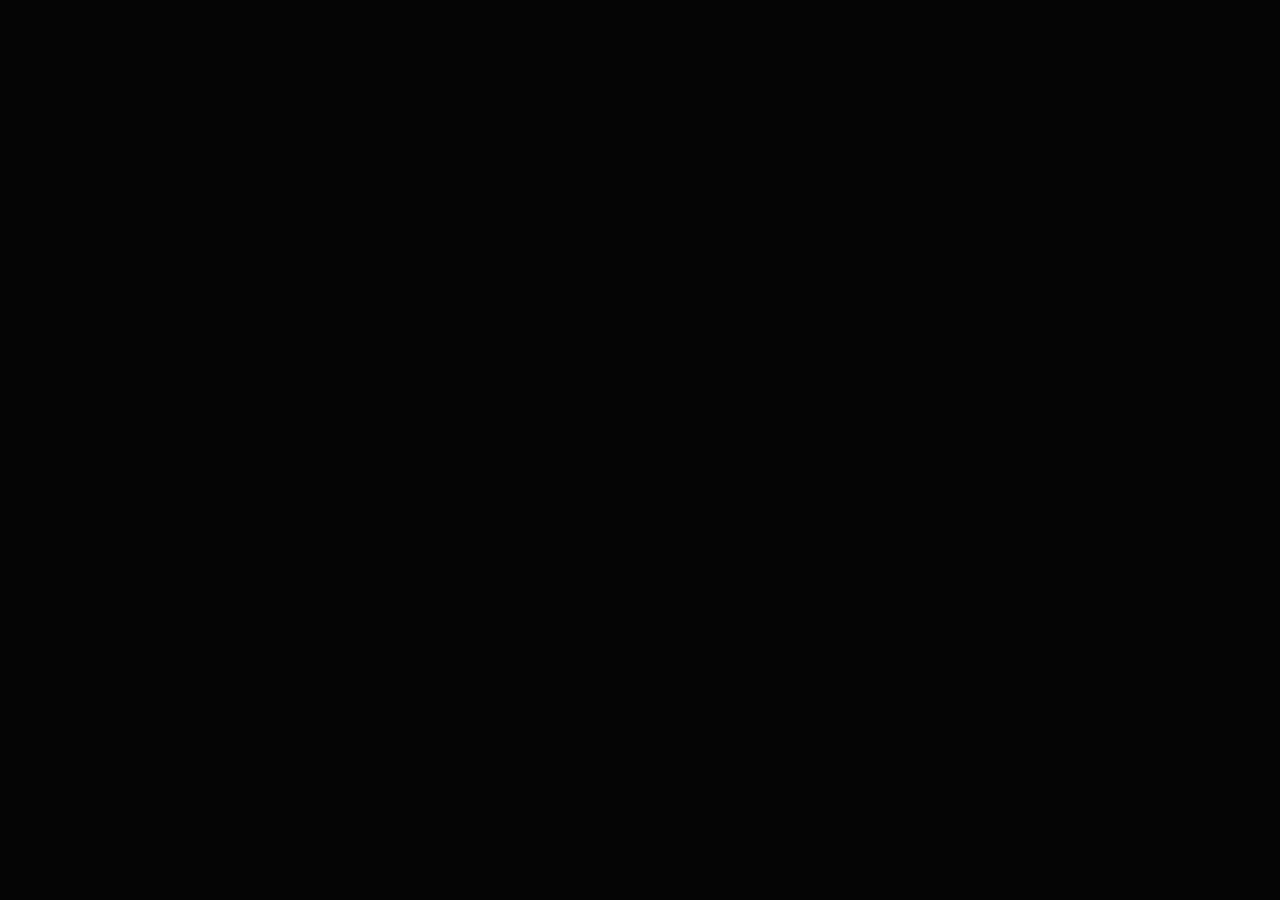
==== artistislsit.html @ 89925324 "update to blue" ====
<!DOCTYPE html>
<!--[if lt IE 9 ]><html class="no-js oldie" lang="en"> <![endif]-->
<!--[if IE 9 ]><html class="no-js oldie ie9" lang="en"> <![endif]-->
<!--[if (gte IE 9)|!(IE)]><!-->
<html class="no-js" lang="en">
<!--<![endif]-->

<head>

    <!--- basic page needs
    ================================================== -->
    <meta charset="utf-8">
    <title>Gallery2305</title>
    <meta name="description" content="">
    <meta name="author" content="">

    <!-- mobile specific metas
    ================================================== -->
    <meta name="viewport" content="width=device-width, initial-scale=1">

    <!-- CSS
    ================================================== -->
    <link rel="stylesheet" href="css/base.css">
    <link rel="stylesheet" href="css/vendor.css">
    <link rel="stylesheet" href="css/main.css">

    <!-- script
    ================================================== -->
    <script src="js/modernizr.js"></script>
    <script src="js/pace.min.js"></script>
<script src="jQueryAssets/jquery-1.11.1.min.js"></script>
    <script src="jQueryAssets/jquery.ui-1.10.4.accordion.min.js"></script>

    <!-- favicons
    ================================================== -->
    <link rel="shortcut icon" href="favicon.ico" type="image/x-icon">
    <link rel="icon" href="favicon.ico" type="image/x-icon">
    <link href="jQueryAssets/jquery.ui.core.min.css" rel="stylesheet" type="text/css">
    <link href="jQueryAssets/jquery.ui.theme.min.css" rel="stylesheet" type="text/css">
    <link href="jQueryAssets/jquery.ui.accordion.min.css" rel="stylesheet" type="text/css">
</head>


<body id="top">
	
	    <!-- header
    ================================================== -->
    <header class="s-header">

        <div class="header-logo">
            <a class="site-logo" href="index.html">
                <img src="images/logo.png" alt="Homepage">
            </a>
        </div>

        <nav class="header-nav">

            <a href="#0" class="header-nav__close" title="close"><span>Close</span></a>

            <div class="header-nav__content">
                <h3>Navigation</h3>
                
                <ul class="header-nav__list">
                     <li class=""><a class=""  href="index.html" title="home">Home</a></li>
					 <li><a class=""  href="artists.html" title="Our Artists">Our Artists</a></li>
                    <li><a class=""  href="index.html#works" title="Gallery">Gallery</a></li>
                    <li><a class=""  href="index.html#clients" title="Exhibitions">Exhibitions</a></li>
			      <li><a class=""  href="index.html#about" title="about">About</a></li>
                    <li><a class=""  href="index.html#contact" title="contact">Contact</a></li>
                </ul>
    
                <p>Perspiciatis hic praesentium nesciunt. Et neque a dolorum <a href='#0'>voluptatem</a> porro iusto sequi veritatis libero enim. Iusto id suscipit veritatis neque reprehenderit.</p>
    
                <ul class="header-nav__social">
                    
                  <li>
                        <a href="#"><i class="fa fa-instagram"></i></a>
                    </li>
                </ul>

            </div> <!-- end header-nav__content -->

        </nav>  <!-- end header-nav -->

        <a class="header-menu-toggle" href="#0">
            <span class="header-menu-text">Menu</span>
            <span class="header-menu-icon"></span>
        </a>

    </header> <!-- end s-header -->
	
	<!-- home
    ================================================== -->
    <section id="home" class="s-home target-section" data-parallax="scroll" data-image-src="images/hpero-bg.jpg"  data-natural-width=3000 data-natural-height=50 data-position-y=center>

        <div class="overlay"></div>
        <div class="shadow-overlay"></div>

        <div class="listhead">

     

        </div> <!-- end home-content -->


     
        <!-- end home-social -->

    </section> <!-- end s-home -->
	
	
		<!-- List
    ================================================== -->
<section>
	
	
	
</section>
	<!-- end -list -->
	
<!-- preloader
    ================================================== -->
    <div id="preloader">
        <div id="loader">
            <div class="line-scale-pulse-out">
                <div></div>
                <div></div>
                <div></div>
                <div></div>
                <div></div>
            </div>
        </div>
    </div>


    <!-- Java Script
    ================================================== -->
    <script src="js/jquery-3.2.1.min.js"></script>
    <script src="js/plugins.js"></script>
    <script src="js/main.js"></script>
<script type="text/javascript">
$(function() {
	$( "#Accordion1" ).accordion(); 
});
    </script>
</body>
</html>
---- css/base.css ----
/* =================================================================== 
 *
 *  Glint v1.0 Base Stylesheet
 *  11-20-2017
 *  ------------------------------------------------------------------
 *
 *  TOC:
 *  # imports 
 *  # normalize
 *  # basic/base setup styles
 *      ## Media
 *      ## Typography resets 
 *      ## links
 *      ## inputs
 *  # grid
 *      ## medium size devices
 *      ## tablets
 *      ## mobile devices
 *      ## small mobile devices
 *  # block grids
 *      ## medium size devices
 *      ## tablets
 *      ## mobile devices
 *      ## small mobile devices
 *  # MISC
 *
 * =================================================================== */


/* ===================================================================
 * # imports 
 *
 * ------------------------------------------------------------------- */
@import url("font-awesome/css/font-awesome.min.css");
@import url("micons/micons.css");
@import url("fonts.css");


/* ===================================================================
 * # normalize
 * normalize.css v5.0.0 | MIT License | 
 * github.com/necolas/normalize.css
 *
 * ------------------------------------------------------------------- */
html {
    font-family: sans-serif;
    line-height: 1.15;
    -ms-text-size-adjust: 100%;
    -webkit-text-size-adjust: 100%;
}

body {
    margin: 0;
}

article,
aside,
footer,
header,
nav,
section {
    display: block;
}

h1 {
    font-size: 2em;
    margin: 0.67em 0;
}

figcaption,
figure,
main {
    display: block;
}

figure {
    margin: 1em 40px;
}

hr {
    box-sizing: content-box;
    height: 0;
    overflow: visible;
}

pre {
    font-family: monospace, monospace;
    font-size: 1em;
}

a {
    background-color: transparent;
    -webkit-text-decoration-skip: objects;
}

a:active,
a:hover {
    outline-width: 0;
}

abbr[title] {
    border-bottom: none;
    text-decoration: underline;
    text-decoration: underline dotted;
}

b,
strong {
    font-weight: inherit;
}

b,
strong {
    font-weight: bolder;
}

code,
kbd,
samp {
    font-family: monospace, monospace;
    font-size: 1em;
}

dfn {
    font-style: italic;
}

mark {
    background-color: #ff0;
    color: #000;
}

small {
    font-size: 80%;
}

sub,
sup {
    font-size: 75%;
    line-height: 0;
    position: relative;
    vertical-align: baseline;
}

sub {
    bottom: -0.25em;
}

sup {
    top: -0.5em;
}

audio,
video {
    display: inline-block;
}

audio:not([controls]) {
    display: none;
    height: 0;
}

img {
    border-style: none;
}

svg:not(:root) {
    overflow: hidden;
}

button,
input,
optgroup,
select,
textarea {
    font-family: sans-serif;
    font-size: 100%;
    line-height: 1.15;
    margin: 0;
}

button,
input {
    overflow: visible;
}

button,
select {
    text-transform: none;
}

button,
html [type="button"],
[type="reset"],
[type="submit"] {
    -webkit-appearance: button;
}

button::-moz-focus-inner,
[type="button"]::-moz-focus-inner,
[type="reset"]::-moz-focus-inner,
[type="submit"]::-moz-focus-inner {
    border-style: none;
    padding: 0;
}

button:-moz-focusring,
[type="button"]:-moz-focusring,
[type="reset"]:-moz-focusring,
[type="submit"]:-moz-focusring {
    outline: 1px dotted ButtonText;
}

fieldset {
    border: 1px solid #c0c0c0;
    margin: 0 2px;
    padding: 0.35em 0.625em 0.75em;
}

legend {
    box-sizing: border-box;
    color: inherit;
    display: table;
    max-width: 100%;
    padding: 0;
    white-space: normal;
}

progress {
    display: inline-block;
    vertical-align: baseline;
}

textarea {
    overflow: auto;
}

[type="checkbox"],
[type="radio"] {
    box-sizing: border-box;
    padding: 0;
}

[type="number"]::-webkit-inner-spin-button,
[type="number"]::-webkit-outer-spin-button {
    height: auto;
}

[type="search"] {
    -webkit-appearance: textfield;
    outline-offset: -2px;
}

[type="search"]::-webkit-search-cancel-button,
[type="search"]::-webkit-search-decoration {
    -webkit-appearance: none;
}

::-webkit-file-upload-button {
    -webkit-appearance: button;
    font: inherit;
}

details,
menu {
    display: block;
}

summary {
    display: list-item;
}

canvas {
    display: inline-block;
}

template {
    display: none;
}

[hidden] {
    display: none;
}


/* ===================================================================
 * # basic/base setup styles
 *
 * ------------------------------------------------------------------- */
html {
    font-size: 62.5%;
    box-sizing: border-box;
}

*,
*::before,
*::after {
    box-sizing: inherit;
}

body {
    font-weight: normal;
    line-height: 1;
    word-wrap: break-word;
    text-rendering: optimizeLegibility;
    -webkit-overflow-scrolling: touch;
    -webkit-text-size-adjust: none;
}

body,
input,
button {
    -moz-osx-font-smoothing: grayscale;
    -webkit-font-smoothing: antialiased;
}


/* ------------------------------------------------------------------- 
 * ## Media
 * ------------------------------------------------------------------- */
img,
video {
    max-width: 100%;
    height: auto;
}


/* ------------------------------------------------------------------- 
 * ## Typography resets 
 * ------------------------------------------------------------------- */
div,
dl,
dt,
dd,
ul,
ol,
li,
h1,
h2,
h3,
h4,
h5,
h6,
pre,
form,
p,
blockquote,
th,
td {
    margin: 0;
    padding: 0;
}

h1,
h2,
h3,
h4,
h5,
h6 {
    -webkit-font-smoothing: auto;
    -webkit-font-smoothing: antialiased;
    -webkit-font-variant-ligatures: common-ligatures;
    -moz-font-variant-ligatures: common-ligatures;
    font-variant-ligatures: common-ligatures;
    text-rendering: optimizeLegibility;
}

em,
i {
    font-style: italic;
    line-height: inherit;
}

strong,
b {
    font-weight: bold;
    line-height: inherit;
}

small {
    font-size: 60%;
    line-height: inherit;
}

ol,
ul {
    list-style: none;
}

li {
    display: block;
}


/* ------------------------------------------------------------------- 
 * ## links 
 * ------------------------------------------------------------------- */
a {
    text-decoration: none;
    line-height: inherit;
}

a img {
    border: none;
}


/* ------------------------------------------------------------------- 
 * ## inputs 
 * ------------------------------------------------------------------- */
fieldset {
    margin: 0;
    padding: 0;
}

input[type="email"],
input[type="number"],
input[type="search"],
input[type="text"],
input[type="tel"],
input[type="url"],
input[type="password"],
textarea {
    -webkit-appearance: none;
    -moz-appearance: none;
    -ms-appearance: none;
    -o-appearance: none;
    appearance: none;
}


/* ===================================================================
 * # grid
 *
 * ------------------------------------------------------------------- */
.row {
    width: 94%;
    max-width: 1200px;
    margin: 0 auto;
}

.row:after {
    content: "";
    display: table;
    clear: both;
}

.row .row {
    width: auto;
    max-width: none;
    margin-left: -20px;
    margin-right: -20px;
}


/* column blocks
 * -------------------------------------- */
[class*="col-"] {
    float: left;
    padding: 0 20px;
}

[class*="col-"]+[class*="col-"].end {
    float: right;
}


/* column width classes 
 * -------------------------------------- */
.col-one {
    width: 8.33333%;
}

.col-two,
.col-1-6 {
    width: 16.66667%;
}

.col-three,
.col-1-4 {
    width: 25%;
}

.col-four,
.col-1-3 {
    width: 33.33333%;
}

.col-five {
    width: 41.66667%;
}

.col-six,
.col-1-2 {
    width: 50%;
}

.col-seven {
    width: 58.33333%;
}

.col-eight,
.col-2-3 {
    width: 66.66667%;
}

.col-nine,
.col-3-4 {
    width: 75%;
}

.col-ten,
.col-5-6 {
    width: 83.33333%;
}

.col-eleven {
    width: 91.66667%;
}

.col-twelve,
.col-full {
    width: 100%;
}


/* ------------------------------------------------------------------- 
 * ## medium size devices
 * ------------------------------------------------------------------- */
@media only screen and (max-width: 1200px) {
    .row .row {
        margin-left: -15px;
        margin-right: -15px;
    }
    [class*="col-"] {
        padding: 0 15px;
    }
    .md-two,
    .md-1-6 {
        width: 16.66667%;
    }
    .md-one {
        width: 8.33333%;
    }
    .md-three,
    .md-1-4 {
        width: 25%;
    }
    .md-four,
    .md-1-3 {
        width: 33.33333%;
    }
    .md-five {
        width: 41.66667%;
    }
    .md-six,
    .md-1-2 {
        width: 50%;
    }
    .md-seven {
        width: 58.33333%;
    }
    .md-eight,
    .md-2-3 {
        width: 66.66667%;
    }
    .md-nine,
    .md-3-4 {
        width: 75%;
    }
    .md-ten,
    .md-5-6 {
        width: 83.33333%;
    }
    .md-eleven {
        width: 91.66667%;
    }
    .md-twelve,
    .md-full {
        width: 100%;
    }
}


/* ------------------------------------------------------------------- 
 * ## tablets
 * ------------------------------------------------------------------- */
@media only screen and (max-width: 800px) {
    .row {
        width: 90%;
    }
    .tab-1-4 {
        width: 25%;
    }
    .tab-1-3 {
        width: 33.33333%;
    }
    .tab-1-2 {
        width: 50%;
    }
    .tab-2-3 {
        width: 66.66667%;
    }
    .tab-3-4 {
        width: 75%;
    }
    .tab-full {
        width: 100%;
    }
}


/* ------------------------------------------------------------------- 
 * ## mobile devices
 * ------------------------------------------------------------------- */
@media only screen and (max-width: 600px) {
    .row {
        width: auto;
        padding-left: 25px;
        padding-right: 25px;
    }
    .row .row {
        margin-left: -10px;
        margin-right: -10px;
    }
    [class*="col-"] {
        padding: 0 10px;
    }
    .mob-1-4 {
        width: 25%;
    }
    .mob-1-3 {
        width: 33.33333%;
    }
    .mob-1-2 {
        width: 50%;
    }
    .mob-2-3 {
        width: 66.66667%;
    }
    .mob-3-4 {
        width: 75%;
    }
    .mob-full {
        width: 100%;
    }
}


/* ------------------------------------------------------------------- 
 * ## small mobile devices
 * ------------------------------------------------------------------- */

/* stack columns on small mobile devices
 * ------------------------------------------------------------------- */

@media only screen and (max-width: 400px) {
    .row .row {
        padding-left: 0;
        padding-right: 0;
        margin-left: 0;
        margin-right: 0;
    }
    [class*="col-"] {
        width: 100% !important;
        float: none !important;
        clear: both !important;
        margin-left: 0;
        margin-right: 0;
        padding: 0;
    }
    [class*="col-"]+[class*="col-"].end {
        float: none;
    }
}


/* ===================================================================
 * # block grids
 * ------------------------------------------------------------------- */

/*   Equally-sized columns define at row level
 * ------------------------------------------------------------------- */
[class*="block-"]:after {
    content: "";
    display: table;
    clear: both;
}

.block-1-6 .col-block {
    width: 16.66667%;
}

.block-1-5 .col-block {
    width: 20%;
}

.block-1-4 .col-block {
    width: 25%;
}

.block-1-3 .col-block {
    width: 33.33333%;
}

.block-1-2 .col-block {
    width: 50%;
}


/**
 * Clearing for block grid columns. Allow columns with 
 * different heights to align properly.
 */

.block-1-6 .col-block:nth-child(6n+1),
.block-1-5 .col-block:nth-child(5n+1),
.block-1-4 .col-block:nth-child(4n+1),
.block-1-3 .col-block:nth-child(3n+1),
.block-1-2 .col-block:nth-child(2n+1) {
    clear: both;
}


/* ------------------------------------------------------------------- 
 * ## medium size devices
 * ------------------------------------------------------------------- */
@media only screen and (max-width: 1200px) {
    .block-m-1-6 .col-block {
        width: 16.66667%;
    }
    .block-m-1-5 .col-block {
        width: 20%;
    }
    .block-m-1-4 .col-block {
        width: 25%;
    }
    .block-m-1-3 .col-block {
        width: 33.33333%;
    }
    .block-m-1-2 .col-block {
        width: 50%;
    }
    .block-m-full .col-block {
        width: 100%;
        clear: both;
    }
    [class*="block-m-"] .col-block:nth-child(n) {
        clear: none;
    }
    .block-m-1-6 .col-block:nth-child(6n+1),
    .block-m-1-5 .col-block:nth-child(5n+1),
    .block-m-1-4 .col-block:nth-child(4n+1),
    .block-m-1-3 .col-block:nth-child(3n+1),
    .block-m-1-2 .col-block:nth-child(2n+1) {
        clear: both;
    }
}


/* ------------------------------------------------------------------- 
 * ## tablets
 * ------------------------------------------------------------------- */
@media only screen and (max-width: 800px) {
    .block-tab-1-6 .col-block {
        width: 16.66667%;
    }
    .block-tab-1-5 .col-block {
        width: 20%;
    }
    .block-tab-1-4 .col-block {
        width: 25%;
    }
    .block-tab-1-3 .col-block {
        width: 33.33333%;
    }
    .block-tab-1-2 .col-block {
        width: 50%;
    }
    .block-tab-full .col-block {
        width: 100%;
        clear: both;
    }
    [class*="block-tab-"] .col-block:nth-child(n) {
        clear: none;
    }
    .block-tab-1-6 .col-block:nth-child(6n+1),
    .block-tab-1-6 .col-block:nth-child(5n+1),
    .block-tab-1-4 .col-block:nth-child(4n+1),
    .block-tab-1-3 .col-block:nth-child(3n+1),
    .block-tab-1-2 .col-block:nth-child(2n+1) {
        clear: both;
    }
}


/* ------------------------------------------------------------------- 
 * ## mobile devices
 * ------------------------------------------------------------------- */
@media only screen and (max-width: 600px) {
    .block-mob-1-6 .col-block {
        width: 16.66667%;
    }
    .block-mob-1-5 .col-block {
        width: 20%;
    }
    .block-mob-1-4 .col-block {
        width: 25%;
    }
    .block-mob-1-3 .col-block {
        width: 33.33333%;
    }
    .block-mob-1-2 .col-block {
        width: 50%;
    }
    .block-mob-full .col-block {
        width: 100%;
        clear: both;
    }
    [class*="block-mob-"] .col-block:nth-child(n) {
        clear: none;
    }
    .block-mob-1-6 .col-block:nth-child(6n+1),
    .block-mob-1-5 .col-block:nth-child(5n+1),
    .block-mob-1-4 .col-block:nth-child(4n+1),
    .block-mob-1-3 .col-block:nth-child(3n+1),
    .block-mob-1-2 .col-block:nth-child(2n+1) {
        clear: both;
    }
}


/* ------------------------------------------------------------------- 
 * ## small mobile devices
 * ------------------------------------------------------------------- */

/* stack columns on small mobile devices
 * ------------------------------------------------------------------- */

@media only screen and (max-width: 400px) {
    .stack .col-block {
        width: 100% !important;
        float: none !important;
        clear: both !important;
        margin-left: 0;
        margin-right: 0;
    }
}


/* ===================================================================
 * # MISC
 *
 * ------------------------------------------------------------------- */
.group:after {
    content: "";
    display: table;
    clear: both;
}


/* Misc Helper Styles
 * -------------------------------------- */
.is-hidden {
    display: none;
}

.is-invisible {
    visibility: hidden;
}

.antialiased {
    -webkit-font-smoothing: antialiased;
    -moz-osx-font-smoothing: grayscale;
}

.overflow-hidden {
    overflow: hidden;
}

.remove-bottom {
    margin-bottom: 0;
}

.half-bottom {
    margin-bottom: 1.5rem !important;
}

.add-bottom {
    margin-bottom: 3rem !important;
}

.no-border {
    border: none;
}

.full-width {
    width: 100%;
}

.text-center {
    text-align: center;
}

.text-left {
    text-align: left;
}

.text-right {
    text-align: right;
}

.pull-left {
    float: left;
}

.pull-right {
    float: right;
}

.align-center {
    margin-left: auto;
    margin-right: auto;
    text-align: center;
}


/*# sourceMappingURL=base.css.map */
---- css/vendor.css ----
/* =================================================================== 
 *
 *  Glint v1.0 Vendor/Third Party CSS 
 *  11-20-2017
 *  ------------------------------------------------------------------
 *
 *  TOC:
 *  # animate on scroll
 *  # slick slider
 *  # photoswipe
 *  # photoSwipe skin
 *
 * =================================================================== */


/* ===================================================================
 * # animate on scroll 
 * https://michalsnik.github.io/aos/
 *
 * ------------------------------------------------------------------- */
[data-aos][data-aos][data-aos-duration='50'], body[data-aos-duration='50'] [data-aos] {
    transition-duration: 50ms;
}

[data-aos][data-aos][data-aos-delay='50'], body[data-aos-delay='50'] [data-aos] {
    transition-delay: 0;
}

[data-aos][data-aos][data-aos-delay='50'].aos-animate, body[data-aos-delay='50'] [data-aos].aos-animate {
    transition-delay: 50ms;
}

[data-aos][data-aos][data-aos-duration='100'], body[data-aos-duration='100'] [data-aos] {
    transition-duration: .1s;
}

[data-aos][data-aos][data-aos-delay='100'], body[data-aos-delay='100'] [data-aos] {
    transition-delay: 0;
}

[data-aos][data-aos][data-aos-delay='100'].aos-animate, body[data-aos-delay='100'] [data-aos].aos-animate {
    transition-delay: .1s;
}

[data-aos][data-aos][data-aos-duration='150'], body[data-aos-duration='150'] [data-aos] {
    transition-duration: .15s;
}

[data-aos][data-aos][data-aos-delay='150'], body[data-aos-delay='150'] [data-aos] {
    transition-delay: 0;
}

[data-aos][data-aos][data-aos-delay='150'].aos-animate, body[data-aos-delay='150'] [data-aos].aos-animate {
    transition-delay: .15s;
}

[data-aos][data-aos][data-aos-duration='200'], body[data-aos-duration='200'] [data-aos] {
    transition-duration: .2s;
}

[data-aos][data-aos][data-aos-delay='200'], body[data-aos-delay='200'] [data-aos] {
    transition-delay: 0;
}

[data-aos][data-aos][data-aos-delay='200'].aos-animate, body[data-aos-delay='200'] [data-aos].aos-animate {
    transition-delay: .2s;
}

[data-aos][data-aos][data-aos-duration='250'], body[data-aos-duration='250'] [data-aos] {
    transition-duration: .25s;
}

[data-aos][data-aos][data-aos-delay='250'], body[data-aos-delay='250'] [data-aos] {
    transition-delay: 0;
}

[data-aos][data-aos][data-aos-delay='250'].aos-animate, body[data-aos-delay='250'] [data-aos].aos-animate {
    transition-delay: .25s;
}

[data-aos][data-aos][data-aos-duration='300'], body[data-aos-duration='300'] [data-aos] {
    transition-duration: .3s;
}

[data-aos][data-aos][data-aos-delay='300'], body[data-aos-delay='300'] [data-aos] {
    transition-delay: 0;
}

[data-aos][data-aos][data-aos-delay='300'].aos-animate, body[data-aos-delay='300'] [data-aos].aos-animate {
    transition-delay: .3s;
}

[data-aos][data-aos][data-aos-duration='350'], body[data-aos-duration='350'] [data-aos] {
    transition-duration: .35s;
}

[data-aos][data-aos][data-aos-delay='350'], body[data-aos-delay='350'] [data-aos] {
    transition-delay: 0;
}

[data-aos][data-aos][data-aos-delay='350'].aos-animate, body[data-aos-delay='350'] [data-aos].aos-animate {
    transition-delay: .35s;
}

[data-aos][data-aos][data-aos-duration='400'], body[data-aos-duration='400'] [data-aos] {
    transition-duration: .4s;
}

[data-aos][data-aos][data-aos-delay='400'], body[data-aos-delay='400'] [data-aos] {
    transition-delay: 0;
}

[data-aos][data-aos][data-aos-delay='400'].aos-animate, body[data-aos-delay='400'] [data-aos].aos-animate {
    transition-delay: .4s;
}

[data-aos][data-aos][data-aos-duration='450'], body[data-aos-duration='450'] [data-aos] {
    transition-duration: .45s;
}

[data-aos][data-aos][data-aos-delay='450'], body[data-aos-delay='450'] [data-aos] {
    transition-delay: 0;
}

[data-aos][data-aos][data-aos-delay='450'].aos-animate, body[data-aos-delay='450'] [data-aos].aos-animate {
    transition-delay: .45s;
}

[data-aos][data-aos][data-aos-duration='500'], body[data-aos-duration='500'] [data-aos] {
    transition-duration: .5s;
}

[data-aos][data-aos][data-aos-delay='500'], body[data-aos-delay='500'] [data-aos] {
    transition-delay: 0;
}

[data-aos][data-aos][data-aos-delay='500'].aos-animate, body[data-aos-delay='500'] [data-aos].aos-animate {
    transition-delay: .5s;
}

[data-aos][data-aos][data-aos-duration='550'], body[data-aos-duration='550'] [data-aos] {
    transition-duration: .55s;
}

[data-aos][data-aos][data-aos-delay='550'], body[data-aos-delay='550'] [data-aos] {
    transition-delay: 0;
}

[data-aos][data-aos][data-aos-delay='550'].aos-animate, body[data-aos-delay='550'] [data-aos].aos-animate {
    transition-delay: .55s;
}

[data-aos][data-aos][data-aos-duration='600'], body[data-aos-duration='600'] [data-aos] {
    transition-duration: .6s;
}

[data-aos][data-aos][data-aos-delay='600'], body[data-aos-delay='600'] [data-aos] {
    transition-delay: 0;
}

[data-aos][data-aos][data-aos-delay='600'].aos-animate, body[data-aos-delay='600'] [data-aos].aos-animate {
    transition-delay: .6s;
}

[data-aos][data-aos][data-aos-duration='650'], body[data-aos-duration='650'] [data-aos] {
    transition-duration: .65s;
}

[data-aos][data-aos][data-aos-delay='650'], body[data-aos-delay='650'] [data-aos] {
    transition-delay: 0;
}

[data-aos][data-aos][data-aos-delay='650'].aos-animate, body[data-aos-delay='650'] [data-aos].aos-animate {
    transition-delay: .65s;
}

[data-aos][data-aos][data-aos-duration='700'], body[data-aos-duration='700'] [data-aos] {
    transition-duration: .7s;
}

[data-aos][data-aos][data-aos-delay='700'], body[data-aos-delay='700'] [data-aos] {
    transition-delay: 0;
}

[data-aos][data-aos][data-aos-delay='700'].aos-animate, body[data-aos-delay='700'] [data-aos].aos-animate {
    transition-delay: .7s;
}

[data-aos][data-aos][data-aos-duration='750'], body[data-aos-duration='750'] [data-aos] {
    transition-duration: .75s;
}

[data-aos][data-aos][data-aos-delay='750'], body[data-aos-delay='750'] [data-aos] {
    transition-delay: 0;
}

[data-aos][data-aos][data-aos-delay='750'].aos-animate, body[data-aos-delay='750'] [data-aos].aos-animate {
    transition-delay: .75s;
}

[data-aos][data-aos][data-aos-duration='800'], body[data-aos-duration='800'] [data-aos] {
    transition-duration: .8s;
}

[data-aos][data-aos][data-aos-delay='800'], body[data-aos-delay='800'] [data-aos] {
    transition-delay: 0;
}

[data-aos][data-aos][data-aos-delay='800'].aos-animate, body[data-aos-delay='800'] [data-aos].aos-animate {
    transition-delay: .8s;
}

[data-aos][data-aos][data-aos-duration='850'], body[data-aos-duration='850'] [data-aos] {
    transition-duration: .85s;
}

[data-aos][data-aos][data-aos-delay='850'], body[data-aos-delay='850'] [data-aos] {
    transition-delay: 0;
}

[data-aos][data-aos][data-aos-delay='850'].aos-animate, body[data-aos-delay='850'] [data-aos].aos-animate {
    transition-delay: .85s;
}

[data-aos][data-aos][data-aos-duration='900'], body[data-aos-duration='900'] [data-aos] {
    transition-duration: .9s;
}

[data-aos][data-aos][data-aos-delay='900'], body[data-aos-delay='900'] [data-aos] {
    transition-delay: 0;
}

[data-aos][data-aos][data-aos-delay='900'].aos-animate, body[data-aos-delay='900'] [data-aos].aos-animate {
    transition-delay: .9s;
}

[data-aos][data-aos][data-aos-duration='950'], body[data-aos-duration='950'] [data-aos] {
    transition-duration: .95s;
}

[data-aos][data-aos][data-aos-delay='950'], body[data-aos-delay='950'] [data-aos] {
    transition-delay: 0;
}

[data-aos][data-aos][data-aos-delay='950'].aos-animate, body[data-aos-delay='950'] [data-aos].aos-animate {
    transition-delay: .95s;
}

[data-aos][data-aos][data-aos-duration='1000'], body[data-aos-duration='1000'] [data-aos] {
    transition-duration: 1s;
}

[data-aos][data-aos][data-aos-delay='1000'], body[data-aos-delay='1000'] [data-aos] {
    transition-delay: 0;
}

[data-aos][data-aos][data-aos-delay='1000'].aos-animate, body[data-aos-delay='1000'] [data-aos].aos-animate {
    transition-delay: 1s;
}

[data-aos][data-aos][data-aos-duration='1050'], body[data-aos-duration='1050'] [data-aos] {
    transition-duration: 1.05s;
}

[data-aos][data-aos][data-aos-delay='1050'], body[data-aos-delay='1050'] [data-aos] {
    transition-delay: 0;
}

[data-aos][data-aos][data-aos-delay='1050'].aos-animate, body[data-aos-delay='1050'] [data-aos].aos-animate {
    transition-delay: 1.05s;
}

[data-aos][data-aos][data-aos-duration='1100'], body[data-aos-duration='1100'] [data-aos] {
    transition-duration: 1.1s;
}

[data-aos][data-aos][data-aos-delay='1100'], body[data-aos-delay='1100'] [data-aos] {
    transition-delay: 0;
}

[data-aos][data-aos][data-aos-delay='1100'].aos-animate, body[data-aos-delay='1100'] [data-aos].aos-animate {
    transition-delay: 1.1s;
}

[data-aos][data-aos][data-aos-duration='1150'], body[data-aos-duration='1150'] [data-aos] {
    transition-duration: 1.15s;
}

[data-aos][data-aos][data-aos-delay='1150'], body[data-aos-delay='1150'] [data-aos] {
    transition-delay: 0;
}

[data-aos][data-aos][data-aos-delay='1150'].aos-animate, body[data-aos-delay='1150'] [data-aos].aos-animate {
    transition-delay: 1.15s;
}

[data-aos][data-aos][data-aos-duration='1200'], body[data-aos-duration='1200'] [data-aos] {
    transition-duration: 1.2s;
}

[data-aos][data-aos][data-aos-delay='1200'], body[data-aos-delay='1200'] [data-aos] {
    transition-delay: 0;
}

[data-aos][data-aos][data-aos-delay='1200'].aos-animate, body[data-aos-delay='1200'] [data-aos].aos-animate {
    transition-delay: 1.2s;
}

[data-aos][data-aos][data-aos-duration='1250'], body[data-aos-duration='1250'] [data-aos] {
    transition-duration: 1.25s;
}

[data-aos][data-aos][data-aos-delay='1250'], body[data-aos-delay='1250'] [data-aos] {
    transition-delay: 0;
}

[data-aos][data-aos][data-aos-delay='1250'].aos-animate, body[data-aos-delay='1250'] [data-aos].aos-animate {
    transition-delay: 1.25s;
}

[data-aos][data-aos][data-aos-duration='1300'], body[data-aos-duration='1300'] [data-aos] {
    transition-duration: 1.3s;
}

[data-aos][data-aos][data-aos-delay='1300'], body[data-aos-delay='1300'] [data-aos] {
    transition-delay: 0;
}

[data-aos][data-aos][data-aos-delay='1300'].aos-animate, body[data-aos-delay='1300'] [data-aos].aos-animate {
    transition-delay: 1.3s;
}

[data-aos][data-aos][data-aos-duration='1350'], body[data-aos-duration='1350'] [data-aos] {
    transition-duration: 1.35s;
}

[data-aos][data-aos][data-aos-delay='1350'], body[data-aos-delay='1350'] [data-aos] {
    transition-delay: 0;
}

[data-aos][data-aos][data-aos-delay='1350'].aos-animate, body[data-aos-delay='1350'] [data-aos].aos-animate {
    transition-delay: 1.35s;
}

[data-aos][data-aos][data-aos-duration='1400'], body[data-aos-duration='1400'] [data-aos] {
    transition-duration: 1.4s;
}

[data-aos][data-aos][data-aos-delay='1400'], body[data-aos-delay='1400'] [data-aos] {
    transition-delay: 0;
}

[data-aos][data-aos][data-aos-delay='1400'].aos-animate, body[data-aos-delay='1400'] [data-aos].aos-animate {
    transition-delay: 1.4s;
}

[data-aos][data-aos][data-aos-duration='1450'], body[data-aos-duration='1450'] [data-aos] {
    transition-duration: 1.45s;
}

[data-aos][data-aos][data-aos-delay='1450'], body[data-aos-delay='1450'] [data-aos] {
    transition-delay: 0;
}

[data-aos][data-aos][data-aos-delay='1450'].aos-animate, body[data-aos-delay='1450'] [data-aos].aos-animate {
    transition-delay: 1.45s;
}

[data-aos][data-aos][data-aos-duration='1500'], body[data-aos-duration='1500'] [data-aos] {
    transition-duration: 1.5s;
}

[data-aos][data-aos][data-aos-delay='1500'], body[data-aos-delay='1500'] [data-aos] {
    transition-delay: 0;
}

[data-aos][data-aos][data-aos-delay='1500'].aos-animate, body[data-aos-delay='1500'] [data-aos].aos-animate {
    transition-delay: 1.5s;
}

[data-aos][data-aos][data-aos-duration='1550'], body[data-aos-duration='1550'] [data-aos] {
    transition-duration: 1.55s;
}

[data-aos][data-aos][data-aos-delay='1550'], body[data-aos-delay='1550'] [data-aos] {
    transition-delay: 0;
}

[data-aos][data-aos][data-aos-delay='1550'].aos-animate, body[data-aos-delay='1550'] [data-aos].aos-animate {
    transition-delay: 1.55s;
}

[data-aos][data-aos][data-aos-duration='1600'], body[data-aos-duration='1600'] [data-aos] {
    transition-duration: 1.6s;
}

[data-aos][data-aos][data-aos-delay='1600'], body[data-aos-delay='1600'] [data-aos] {
    transition-delay: 0;
}

[data-aos][data-aos][data-aos-delay='1600'].aos-animate, body[data-aos-delay='1600'] [data-aos].aos-animate {
    transition-delay: 1.6s;
}

[data-aos][data-aos][data-aos-duration='1650'], body[data-aos-duration='1650'] [data-aos] {
    transition-duration: 1.65s;
}

[data-aos][data-aos][data-aos-delay='1650'], body[data-aos-delay='1650'] [data-aos] {
    transition-delay: 0;
}

[data-aos][data-aos][data-aos-delay='1650'].aos-animate, body[data-aos-delay='1650'] [data-aos].aos-animate {
    transition-delay: 1.65s;
}

[data-aos][data-aos][data-aos-duration='1700'], body[data-aos-duration='1700'] [data-aos] {
    transition-duration: 1.7s;
}

[data-aos][data-aos][data-aos-delay='1700'], body[data-aos-delay='1700'] [data-aos] {
    transition-delay: 0;
}

[data-aos][data-aos][data-aos-delay='1700'].aos-animate, body[data-aos-delay='1700'] [data-aos].aos-animate {
    transition-delay: 1.7s;
}

[data-aos][data-aos][data-aos-duration='1750'], body[data-aos-duration='1750'] [data-aos] {
    transition-duration: 1.75s;
}

[data-aos][data-aos][data-aos-delay='1750'], body[data-aos-delay='1750'] [data-aos] {
    transition-delay: 0;
}

[data-aos][data-aos][data-aos-delay='1750'].aos-animate, body[data-aos-delay='1750'] [data-aos].aos-animate {
    transition-delay: 1.75s;
}

[data-aos][data-aos][data-aos-duration='1800'], body[data-aos-duration='1800'] [data-aos] {
    transition-duration: 1.8s;
}

[data-aos][data-aos][data-aos-delay='1800'], body[data-aos-delay='1800'] [data-aos] {
    transition-delay: 0;
}

[data-aos][data-aos][data-aos-delay='1800'].aos-animate, body[data-aos-delay='1800'] [data-aos].aos-animate {
    transition-delay: 1.8s;
}

[data-aos][data-aos][data-aos-duration='1850'], body[data-aos-duration='1850'] [data-aos] {
    transition-duration: 1.85s;
}

[data-aos][data-aos][data-aos-delay='1850'], body[data-aos-delay='1850'] [data-aos] {
    transition-delay: 0;
}

[data-aos][data-aos][data-aos-delay='1850'].aos-animate, body[data-aos-delay='1850'] [data-aos].aos-animate {
    transition-delay: 1.85s;
}

[data-aos][data-aos][data-aos-duration='1900'], body[data-aos-duration='1900'] [data-aos] {
    transition-duration: 1.9s;
}

[data-aos][data-aos][data-aos-delay='1900'], body[data-aos-delay='1900'] [data-aos] {
    transition-delay: 0;
}

[data-aos][data-aos][data-aos-delay='1900'].aos-animate, body[data-aos-delay='1900'] [data-aos].aos-animate {
    transition-delay: 1.9s;
}

[data-aos][data-aos][data-aos-duration='1950'], body[data-aos-duration='1950'] [data-aos] {
    transition-duration: 1.95s;
}

[data-aos][data-aos][data-aos-delay='1950'], body[data-aos-delay='1950'] [data-aos] {
    transition-delay: 0;
}

[data-aos][data-aos][data-aos-delay='1950'].aos-animate, body[data-aos-delay='1950'] [data-aos].aos-animate {
    transition-delay: 1.95s;
}

[data-aos][data-aos][data-aos-duration='2000'], body[data-aos-duration='2000'] [data-aos] {
    transition-duration: 2s;
}

[data-aos][data-aos][data-aos-delay='2000'], body[data-aos-delay='2000'] [data-aos] {
    transition-delay: 0;
}

[data-aos][data-aos][data-aos-delay='2000'].aos-animate, body[data-aos-delay='2000'] [data-aos].aos-animate {
    transition-delay: 2s;
}

[data-aos][data-aos][data-aos-duration='2050'], body[data-aos-duration='2050'] [data-aos] {
    transition-duration: 2.05s;
}

[data-aos][data-aos][data-aos-delay='2050'], body[data-aos-delay='2050'] [data-aos] {
    transition-delay: 0;
}

[data-aos][data-aos][data-aos-delay='2050'].aos-animate, body[data-aos-delay='2050'] [data-aos].aos-animate {
    transition-delay: 2.05s;
}

[data-aos][data-aos][data-aos-duration='2100'], body[data-aos-duration='2100'] [data-aos] {
    transition-duration: 2.1s;
}

[data-aos][data-aos][data-aos-delay='2100'], body[data-aos-delay='2100'] [data-aos] {
    transition-delay: 0;
}

[data-aos][data-aos][data-aos-delay='2100'].aos-animate, body[data-aos-delay='2100'] [data-aos].aos-animate {
    transition-delay: 2.1s;
}

[data-aos][data-aos][data-aos-duration='2150'], body[data-aos-duration='2150'] [data-aos] {
    transition-duration: 2.15s;
}

[data-aos][data-aos][data-aos-delay='2150'], body[data-aos-delay='2150'] [data-aos] {
    transition-delay: 0;
}

[data-aos][data-aos][data-aos-delay='2150'].aos-animate, body[data-aos-delay='2150'] [data-aos].aos-animate {
    transition-delay: 2.15s;
}

[data-aos][data-aos][data-aos-duration='2200'], body[data-aos-duration='2200'] [data-aos] {
    transition-duration: 2.2s;
}

[data-aos][data-aos][data-aos-delay='2200'], body[data-aos-delay='2200'] [data-aos] {
    transition-delay: 0;
}

[data-aos][data-aos][data-aos-delay='2200'].aos-animate, body[data-aos-delay='2200'] [data-aos].aos-animate {
    transition-delay: 2.2s;
}

[data-aos][data-aos][data-aos-duration='2250'], body[data-aos-duration='2250'] [data-aos] {
    transition-duration: 2.25s;
}

[data-aos][data-aos][data-aos-delay='2250'], body[data-aos-delay='2250'] [data-aos] {
    transition-delay: 0;
}

[data-aos][data-aos][data-aos-delay='2250'].aos-animate, body[data-aos-delay='2250'] [data-aos].aos-animate {
    transition-delay: 2.25s;
}

[data-aos][data-aos][data-aos-duration='2300'], body[data-aos-duration='2300'] [data-aos] {
    transition-duration: 2.3s;
}

[data-aos][data-aos][data-aos-delay='2300'], body[data-aos-delay='2300'] [data-aos] {
    transition-delay: 0;
}

[data-aos][data-aos][data-aos-delay='2300'].aos-animate, body[data-aos-delay='2300'] [data-aos].aos-animate {
    transition-delay: 2.3s;
}

[data-aos][data-aos][data-aos-duration='2350'], body[data-aos-duration='2350'] [data-aos] {
    transition-duration: 2.35s;
}

[data-aos][data-aos][data-aos-delay='2350'], body[data-aos-delay='2350'] [data-aos] {
    transition-delay: 0;
}

[data-aos][data-aos][data-aos-delay='2350'].aos-animate, body[data-aos-delay='2350'] [data-aos].aos-animate {
    transition-delay: 2.35s;
}

[data-aos][data-aos][data-aos-duration='2400'], body[data-aos-duration='2400'] [data-aos] {
    transition-duration: 2.4s;
}

[data-aos][data-aos][data-aos-delay='2400'], body[data-aos-delay='2400'] [data-aos] {
    transition-delay: 0;
}

[data-aos][data-aos][data-aos-delay='2400'].aos-animate, body[data-aos-delay='2400'] [data-aos].aos-animate {
    transition-delay: 2.4s;
}

[data-aos][data-aos][data-aos-duration='2450'], body[data-aos-duration='2450'] [data-aos] {
    transition-duration: 2.45s;
}

[data-aos][data-aos][data-aos-delay='2450'], body[data-aos-delay='2450'] [data-aos] {
    transition-delay: 0;
}

[data-aos][data-aos][data-aos-delay='2450'].aos-animate, body[data-aos-delay='2450'] [data-aos].aos-animate {
    transition-delay: 2.45s;
}

[data-aos][data-aos][data-aos-duration='2500'], body[data-aos-duration='2500'] [data-aos] {
    transition-duration: 2.5s;
}

[data-aos][data-aos][data-aos-delay='2500'], body[data-aos-delay='2500'] [data-aos] {
    transition-delay: 0;
}

[data-aos][data-aos][data-aos-delay='2500'].aos-animate, body[data-aos-delay='2500'] [data-aos].aos-animate {
    transition-delay: 2.5s;
}

[data-aos][data-aos][data-aos-duration='2550'], body[data-aos-duration='2550'] [data-aos] {
    transition-duration: 2.55s;
}

[data-aos][data-aos][data-aos-delay='2550'], body[data-aos-delay='2550'] [data-aos] {
    transition-delay: 0;
}

[data-aos][data-aos][data-aos-delay='2550'].aos-animate, body[data-aos-delay='2550'] [data-aos].aos-animate {
    transition-delay: 2.55s;
}

[data-aos][data-aos][data-aos-duration='2600'], body[data-aos-duration='2600'] [data-aos] {
    transition-duration: 2.6s;
}

[data-aos][data-aos][data-aos-delay='2600'], body[data-aos-delay='2600'] [data-aos] {
    transition-delay: 0;
}

[data-aos][data-aos][data-aos-delay='2600'].aos-animate, body[data-aos-delay='2600'] [data-aos].aos-animate {
    transition-delay: 2.6s;
}

[data-aos][data-aos][data-aos-duration='2650'], body[data-aos-duration='2650'] [data-aos] {
    transition-duration: 2.65s;
}

[data-aos][data-aos][data-aos-delay='2650'], body[data-aos-delay='2650'] [data-aos] {
    transition-delay: 0;
}

[data-aos][data-aos][data-aos-delay='2650'].aos-animate, body[data-aos-delay='2650'] [data-aos].aos-animate {
    transition-delay: 2.65s;
}

[data-aos][data-aos][data-aos-duration='2700'], body[data-aos-duration='2700'] [data-aos] {
    transition-duration: 2.7s;
}

[data-aos][data-aos][data-aos-delay='2700'], body[data-aos-delay='2700'] [data-aos] {
    transition-delay: 0;
}

[data-aos][data-aos][data-aos-delay='2700'].aos-animate, body[data-aos-delay='2700'] [data-aos].aos-animate {
    transition-delay: 2.7s;
}

[data-aos][data-aos][data-aos-duration='2750'], body[data-aos-duration='2750'] [data-aos] {
    transition-duration: 2.75s;
}

[data-aos][data-aos][data-aos-delay='2750'], body[data-aos-delay='2750'] [data-aos] {
    transition-delay: 0;
}

[data-aos][data-aos][data-aos-delay='2750'].aos-animate, body[data-aos-delay='2750'] [data-aos].aos-animate {
    transition-delay: 2.75s;
}

[data-aos][data-aos][data-aos-duration='2800'], body[data-aos-duration='2800'] [data-aos] {
    transition-duration: 2.8s;
}

[data-aos][data-aos][data-aos-delay='2800'], body[data-aos-delay='2800'] [data-aos] {
    transition-delay: 0;
}

[data-aos][data-aos][data-aos-delay='2800'].aos-animate, body[data-aos-delay='2800'] [data-aos].aos-animate {
    transition-delay: 2.8s;
}

[data-aos][data-aos][data-aos-duration='2850'], body[data-aos-duration='2850'] [data-aos] {
    transition-duration: 2.85s;
}

[data-aos][data-aos][data-aos-delay='2850'], body[data-aos-delay='2850'] [data-aos] {
    transition-delay: 0;
}

[data-aos][data-aos][data-aos-delay='2850'].aos-animate, body[data-aos-delay='2850'] [data-aos].aos-animate {
    transition-delay: 2.85s;
}

[data-aos][data-aos][data-aos-duration='2900'], body[data-aos-duration='2900'] [data-aos] {
    transition-duration: 2.9s;
}

[data-aos][data-aos][data-aos-delay='2900'], body[data-aos-delay='2900'] [data-aos] {
    transition-delay: 0;
}

[data-aos][data-aos][data-aos-delay='2900'].aos-animate, body[data-aos-delay='2900'] [data-aos].aos-animate {
    transition-delay: 2.9s;
}

[data-aos][data-aos][data-aos-duration='2950'], body[data-aos-duration='2950'] [data-aos] {
    transition-duration: 2.95s;
}

[data-aos][data-aos][data-aos-delay='2950'], body[data-aos-delay='2950'] [data-aos] {
    transition-delay: 0;
}

[data-aos][data-aos][data-aos-delay='2950'].aos-animate, body[data-aos-delay='2950'] [data-aos].aos-animate {
    transition-delay: 2.95s;
}

[data-aos][data-aos][data-aos-duration='3000'], body[data-aos-duration='3000'] [data-aos] {
    transition-duration: 3s;
}

[data-aos][data-aos][data-aos-delay='3000'], body[data-aos-delay='3000'] [data-aos] {
    transition-delay: 0;
}

[data-aos][data-aos][data-aos-delay='3000'].aos-animate, body[data-aos-delay='3000'] [data-aos].aos-animate {
    transition-delay: 3s;
}

[data-aos][data-aos][data-aos-easing=linear], body[data-aos-easing=linear] [data-aos] {
    transition-timing-function: cubic-bezier(0.25, 0.25, 0.75, 0.75);
}

[data-aos][data-aos][data-aos-easing=ease], body[data-aos-easing=ease] [data-aos] {
    transition-timing-function: ease;
}

[data-aos][data-aos][data-aos-easing=ease-in], body[data-aos-easing=ease-in] [data-aos] {
    transition-timing-function: ease-in;
}

[data-aos][data-aos][data-aos-easing=ease-out], body[data-aos-easing=ease-out] [data-aos] {
    transition-timing-function: ease-out;
}

[data-aos][data-aos][data-aos-easing=ease-in-out], body[data-aos-easing=ease-in-out] [data-aos] {
    transition-timing-function: ease-in-out;
}

[data-aos][data-aos][data-aos-easing=ease-in-back], body[data-aos-easing=ease-in-back] [data-aos] {
    transition-timing-function: cubic-bezier(0.6, -0.28, 0.735, 0.045);
}

[data-aos][data-aos][data-aos-easing=ease-out-back], body[data-aos-easing=ease-out-back] [data-aos] {
    transition-timing-function: cubic-bezier(0.175, 0.885, 0.32, 1.275);
}

[data-aos][data-aos][data-aos-easing=ease-in-out-back], body[data-aos-easing=ease-in-out-back] [data-aos] {
    transition-timing-function: cubic-bezier(0.68, -0.55, 0.265, 1.55);
}

[data-aos][data-aos][data-aos-easing=ease-in-sine], body[data-aos-easing=ease-in-sine] [data-aos] {
    transition-timing-function: cubic-bezier(0.47, 0, 0.745, 0.715);
}

[data-aos][data-aos][data-aos-easing=ease-out-sine], body[data-aos-easing=ease-out-sine] [data-aos] {
    transition-timing-function: cubic-bezier(0.39, 0.575, 0.565, 1);
}

[data-aos][data-aos][data-aos-easing=ease-in-out-sine], body[data-aos-easing=ease-in-out-sine] [data-aos] {
    transition-timing-function: cubic-bezier(0.445, 0.05, 0.55, 0.95);
}

[data-aos][data-aos][data-aos-easing=ease-in-quad], body[data-aos-easing=ease-in-quad] [data-aos] {
    transition-timing-function: cubic-bezier(0.55, 0.085, 0.68, 0.53);
}

[data-aos][data-aos][data-aos-easing=ease-out-quad], body[data-aos-easing=ease-out-quad] [data-aos] {
    transition-timing-function: cubic-bezier(0.25, 0.46, 0.45, 0.94);
}

[data-aos][data-aos][data-aos-easing=ease-in-out-quad], body[data-aos-easing=ease-in-out-quad] [data-aos] {
    transition-timing-function: cubic-bezier(0.455, 0.03, 0.515, 0.955);
}

[data-aos][data-aos][data-aos-easing=ease-in-cubic], body[data-aos-easing=ease-in-cubic] [data-aos] {
    transition-timing-function: cubic-bezier(0.55, 0.085, 0.68, 0.53);
}

[data-aos][data-aos][data-aos-easing=ease-out-cubic], body[data-aos-easing=ease-out-cubic] [data-aos] {
    transition-timing-function: cubic-bezier(0.25, 0.46, 0.45, 0.94);
}

[data-aos][data-aos][data-aos-easing=ease-in-out-cubic], body[data-aos-easing=ease-in-out-cubic] [data-aos] {
    transition-timing-function: cubic-bezier(0.455, 0.03, 0.515, 0.955);
}

[data-aos][data-aos][data-aos-easing=ease-in-quart], body[data-aos-easing=ease-in-quart] [data-aos] {
    transition-timing-function: cubic-bezier(0.55, 0.085, 0.68, 0.53);
}

[data-aos][data-aos][data-aos-easing=ease-out-quart], body[data-aos-easing=ease-out-quart] [data-aos] {
    transition-timing-function: cubic-bezier(0.25, 0.46, 0.45, 0.94);
}

[data-aos][data-aos][data-aos-easing=ease-in-out-quart], body[data-aos-easing=ease-in-out-quart] [data-aos] {
    transition-timing-function: cubic-bezier(0.455, 0.03, 0.515, 0.955);
}

[data-aos^=fade][data-aos^=fade] {
    opacity: 0;
    transition-property: opacity, transform;
}

[data-aos^=fade][data-aos^=fade].aos-animate {
    opacity: 1;
    transform: translate(0);
}

[data-aos=fade-up] {
    transform: translateY(100px);
}

[data-aos=fade-down] {
    transform: translateY(-100px);
}

[data-aos=fade-right] {
    transform: translate(-100px);
}

[data-aos=fade-left] {
    transform: translate(100px);
}

[data-aos=fade-up-right] {
    transform: translate(-100px, 100px);
}

[data-aos=fade-up-left] {
    transform: translate(100px, 100px);
}

[data-aos=fade-down-right] {
    transform: translate(-100px, -100px);
}

[data-aos=fade-down-left] {
    transform: translate(100px, -100px);
}

[data-aos^=zoom][data-aos^=zoom] {
    opacity: 0;
    transition-property: opacity, transform;
}

[data-aos^=zoom][data-aos^=zoom].aos-animate {
    opacity: 1;
    transform: translate(0) scale(1);
}

[data-aos=zoom-in] {
    transform: scale(0.6);
}

[data-aos=zoom-in-up] {
    transform: translateY(100px) scale(0.6);
}

[data-aos=zoom-in-down] {
    transform: translateY(-100px) scale(0.6);
}

[data-aos=zoom-in-right] {
    transform: translate(-100px) scale(0.6);
}

[data-aos=zoom-in-left] {
    transform: translate(100px) scale(0.6);
}

[data-aos=zoom-out] {
    transform: scale(1.2);
}

[data-aos=zoom-out-up] {
    transform: translateY(100px) scale(1.2);
}

[data-aos=zoom-out-down] {
    transform: translateY(-100px) scale(1.2);
}

[data-aos=zoom-out-right] {
    transform: translate(-100px) scale(1.2);
}

[data-aos=zoom-out-left] {
    transform: translate(100px) scale(1.2);
}

[data-aos^=slide][data-aos^=slide] {
    transition-property: transform;
}

[data-aos^=slide][data-aos^=slide].aos-animate {
    transform: translate(0);
}

[data-aos=slide-up] {
    transform: translateY(100%);
}

[data-aos=slide-down] {
    transform: translateY(-100%);
}

[data-aos=slide-right] {
    transform: translateX(-100%);
}

[data-aos=slide-left] {
    transform: translateX(100%);
}

[data-aos^=flip][data-aos^=flip] {
    backface-visibility: hidden;
    transition-property: transform;
}

[data-aos=flip-left] {
    transform: perspective(2500px) rotateY(-100deg);
}

[data-aos=flip-left].aos-animate {
    transform: perspective(2500px) rotateY(0);
}

[data-aos=flip-right] {
    transform: perspective(2500px) rotateY(100deg);
}

[data-aos=flip-right].aos-animate {
    transform: perspective(2500px) rotateY(0);
}

[data-aos=flip-up] {
    transform: perspective(2500px) rotateX(-100deg);
}

[data-aos=flip-up].aos-animate {
    transform: perspective(2500px) rotateX(0);
}

[data-aos=flip-down] {
    transform: perspective(2500px) rotateX(100deg);
}

[data-aos=flip-down].aos-animate {
    transform: perspective(2500px) rotateX(0);
}


/*# sourceMappingURL=aos.css.map*/



/* ===================================================================
 * # slick slider
 *
 * ------------------------------------------------------------------- */
.slick-slider {
    position: relative;
    display: block;
    box-sizing: border-box;
    -webkit-touch-callout: none;
    -webkit-user-select: none;
    -khtml-user-select: none;
    -moz-user-select: none;
    -ms-user-select: none;
    user-select: none;
    -ms-touch-action: pan-y;
    touch-action: pan-y;
    -webkit-tap-highlight-color: transparent;
}

.slick-list {
    position: relative;
    overflow: hidden;
    display: block;
    margin: 0;
    padding: 0;
}

.slick-list:focus {
    outline: none;
}

.slick-list.dragging {
    cursor: pointer;
    cursor: hand;
}

.slick-slider .slick-track, .slick-slider .slick-list {
    -webkit-transform: translate3d(0, 0, 0);
    -moz-transform: translate3d(0, 0, 0);
    -ms-transform: translate3d(0, 0, 0);
    -o-transform: translate3d(0, 0, 0);
    transform: translate3d(0, 0, 0);
}

.slick-track {
    position: relative;
    left: 0;
    top: 0;
    display: block;
}

.slick-track:before, .slick-track:after {
    content: "";
    display: table;
}

.slick-track:after {
    clear: both;
}

.slick-loading .slick-track {
    visibility: hidden;
}

.slick-slide {
    float: left;
    height: 100%;
    min-height: 1px;
    display: none;
}

[dir="rtl"] .slick-slide {
    float: right;
}

.slick-slide img {
    display: block;
}

.slick-slide.slick-loading img {
    display: none;
}

.slick-slide.dragging img {
    pointer-events: none;
}

.slick-initialized .slick-slide {
    display: block;
}

.slick-loading .slick-slide {
    visibility: hidden;
}

.slick-vertical .slick-slide {
    display: block;
    height: auto;
    border: 1px solid transparent;
}

.slick-arrow.slick-hidden {
    display: none;
}



/* ===================================================================
 * # photoswipe
 *   PhotoSwipe main CSS by Dmitry Semenov 
 *   photoswipe.com | MIT license
 *
 * ------------------------------------------------------------------- */
/*! 
  # photoswipe
  PhotoSwipe main CSS by Dmitry Semenov | photoswipe.com | MIT license */

/*
	Styles for basic PhotoSwipe functionality (sliding area, open/close transitions)
*/

/* pswp = photoswipe */

.pswp {
    display: none;
    position: absolute;
    width: 100%;
    height: 100%;
    left: 0;
    top: 0;
    overflow: hidden;
    -ms-touch-action: none;
    touch-action: none;
    z-index: 1500;
    -webkit-text-size-adjust: 100%;
    /* create separate layer, to avoid paint on window.onscroll in webkit/blink */
    -webkit-backface-visibility: hidden;
    outline: none;
}

.pswp * {
    -webkit-box-sizing: border-box;
    box-sizing: border-box;
}

.pswp img {
    max-width: none;
}


/* style is added when JS option showHideOpacity is set to true */

.pswp--animate_opacity {
    /* 0.001, because opacity:0 doesn't trigger Paint action, which causes lag at start of transition */
    opacity: 0.001;
    will-change: opacity;
    /* for open/close transition */
    -webkit-transition: opacity 333ms cubic-bezier(0.4, 0, 0.22, 1);
    transition: opacity 333ms cubic-bezier(0.4, 0, 0.22, 1);
}

.pswp--open {
    display: block;
}

.pswp--zoom-allowed .pswp__img {
    /* autoprefixer: off */
    cursor: -webkit-zoom-in;
    cursor: -moz-zoom-in;
    cursor: zoom-in;
}

.pswp--zoomed-in .pswp__img {
    /* autoprefixer: off */
    cursor: -webkit-grab;
    cursor: -moz-grab;
    cursor: grab;
}

.pswp--dragging .pswp__img {
    /* autoprefixer: off */
    cursor: -webkit-grabbing;
    cursor: -moz-grabbing;
    cursor: grabbing;
}


/*
	Background is added as a separate element.
	As animating opacity is much faster than animating rgba() background-color.
*/

.pswp__bg {
    position: absolute;
    left: 0;
    top: 0;
    width: 100%;
    height: 100%;
    background: #000;
    opacity: 0;
    -webkit-transform: translateZ(0);
    transform: translateZ(0);
    -webkit-backface-visibility: hidden;
    will-change: opacity;
}

.pswp__scroll-wrap {
    position: absolute;
    left: 0;
    top: 0;
    width: 100%;
    height: 100%;
    overflow: hidden;
}

.pswp__container, .pswp__zoom-wrap {
    -ms-touch-action: none;
    touch-action: none;
    position: absolute;
    left: 0;
    right: 0;
    top: 0;
    bottom: 0;
}


/* Prevent selection and tap highlights */

.pswp__container, .pswp__img {
    -webkit-user-select: none;
    -moz-user-select: none;
    -ms-user-select: none;
    user-select: none;
    -webkit-tap-highlight-color: transparent;
    -webkit-touch-callout: none;
}

.pswp__zoom-wrap {
    position: absolute;
    width: 100%;
    -webkit-transform-origin: left top;
    -ms-transform-origin: left top;
    transform-origin: left top;
    /* for open/close transition */
    -webkit-transition: -webkit-transform 333ms cubic-bezier(0.4, 0, 0.22, 1);
    transition: transform 333ms cubic-bezier(0.4, 0, 0.22, 1);
}

.pswp__bg {
    will-change: opacity;
    /* for open/close transition */
    -webkit-transition: opacity 333ms cubic-bezier(0.4, 0, 0.22, 1);
    transition: opacity 333ms cubic-bezier(0.4, 0, 0.22, 1);
}

.pswp--animated-in .pswp__bg, .pswp--animated-in .pswp__zoom-wrap {
    -webkit-transition: none;
    transition: none;
}

.pswp__container, .pswp__zoom-wrap {
    -webkit-backface-visibility: hidden;
}

.pswp__item {
    position: absolute;
    left: 0;
    right: 0;
    top: 0;
    bottom: 0;
    overflow: hidden;
}

.pswp__img {
    position: absolute;
    width: auto;
    height: auto;
    top: 0;
    left: 0;
}


/*
	stretched thumbnail or div placeholder element (see below)
	style is added to avoid flickering in webkit/blink when layers overlap
*/

.pswp__img--placeholder {
    -webkit-backface-visibility: hidden;
}


/*
	div element that matches size of large image
	large image loads on top of it
*/

.pswp__img--placeholder--blank {
    background: #222;
}

.pswp--ie .pswp__img {
    width: 100% !important;
    height: auto !important;
    left: 0;
    top: 0;
}


/*
	Error message appears when image is not loaded
	(JS option errorMsg controls markup)
*/

.pswp__error-msg {
    position: absolute;
    left: 0;
    top: 50%;
    width: 100%;
    text-align: center;
    font-size: 14px;
    line-height: 16px;
    margin-top: -8px;
    color: #CCC;
}

.pswp__error-msg a {
    color: #CCC;
    text-decoration: underline;
}


/* ===================================================================
 * # photoSwipe skin
 *
 * ------------------------------------------------------------------- */

/*
    Contents:

    1. Buttons
    2. Share modal and links
    3. Index indicator ("1 of X" counter)
    4. Caption
    5. Loading indicator
    6. Additional styles (root element, top bar, idle state, hidden state, etc.)
*/


/* -------------------------------------------------------------------
 * ## 1. buttons
 * ------------------------------------------------------------------- */


/* <button> css reset */

.pswp__button {
    width: 44px;
    height: 44px;
    line-height: 1;
    position: relative;
    background: none;
    cursor: pointer;
    overflow: visible;
    -webkit-appearance: none;
    display: block;
    border: 0;
    padding: 0;
    margin: 0;
    float: right;
    opacity: 0.6;
    -webkit-transition: opacity 0.2s;
    transition: opacity 0.2s;
    -webkit-box-shadow: none;
    box-shadow: none;
}

.pswp__button:focus, .pswp__button:hover {
    opacity: 1;
    background-color: transparent;
}

.pswp__button:active {
    outline: none;
    opacity: 0.9;
}

.pswp__button::-moz-focus-inner {
    padding: 0;
    border: 0;
}


/* 
pswp__ui--over-close class it added when mouse is 
over element that should close gallery 
*/

.pswp__ui--over-close .pswp__button--close {
    opacity: 1;
}

.pswp__button, .pswp__button--arrow--left:before, .pswp__button--arrow--right:before {
    background: url(../images/photoswipe/default-skin.png) 0 0 no-repeat;
    background-size: 264px 88px;
    width: 44px;
    height: 44px;
}

@media (-webkit-min-device-pixel-ratio: 1.1), (-webkit-min-device-pixel-ratio: 1.09375), (min-resolution: 105dpi), (min-resolution: 1.1dppx) {
    /* Serve SVG sprite if browser supports SVG and resolution is more than 105dpi */
    .pswp--svg .pswp__button, .pswp--svg .pswp__button--arrow--left:before, .pswp--svg .pswp__button--arrow--right:before {
        background-image: url(images/photoswipe/default-skin.svg);
    }
    .pswp--svg .pswp__button--arrow--left, .pswp--svg .pswp__button--arrow--right {
        background: none;
    }
}

.pswp__button--close {
    background-position: 0 -44px;
}

.pswp__button--share {
    background-position: -44px -44px;
}

.pswp__button--fs {
    display: none;
}

.pswp--supports-fs .pswp__button--fs {
    display: block;
}

.pswp--fs .pswp__button--fs {
    background-position: -44px 0;
}

.pswp__button--zoom {
    display: none;
    background-position: -88px 0;
}

.pswp--zoom-allowed .pswp__button--zoom {
    display: block;
}

.pswp--zoomed-in .pswp__button--zoom {
    background-position: -132px 0;
}


/* no arrows on touch screens */

.pswp--touch .pswp__button--arrow--left, .pswp--touch .pswp__button--arrow--right {
    visibility: hidden;
}


/*
Arrow buttons hit area
(icon is added to :before pseudo-element)
*/

.pswp__button--arrow--left, .pswp__button--arrow--right {
    background: none;
    top: 50%;
    margin-top: -22px;
    width: 30px;
    height: 32px;
    position: absolute;
}

.pswp__button--arrow--left {
    left: 12px;
}

.pswp__button--arrow--right {
    right: 12px;
}

.pswp__button--arrow--left:before, .pswp__button--arrow--right:before {
    content: '';
    top: 0;
    background-color: rgba(0, 0, 0, 0.3);
    height: 30px;
    width: 32px;
    position: absolute;
    border-radius: 3px;
}

.pswp__button--arrow--left:before {
    left: 6px;
    background-position: -138px -44px;
}

.pswp__button--arrow--right:before {
    right: 6px;
    background-position: -94px -44px;
}


/* -------------------------------------------------------------------
 * ## 2. Share modal/popup and links
 * ------------------------------------------------------------------- */

.pswp__counter, .pswp__share-modal {
    -webkit-user-select: none;
    -moz-user-select: none;
    -ms-user-select: none;
    user-select: none;
}

.pswp__share-modal {
    display: block;
    background: rgba(0, 0, 0, 0.5);
    width: 100%;
    height: 100%;
    top: 0;
    left: 0;
    padding: 10px;
    position: absolute;
    z-index: 1600;
    opacity: 0;
    -webkit-transition: opacity 0.25s ease-out;
    transition: opacity 0.25s ease-out;
    -webkit-backface-visibility: hidden;
    will-change: opacity;
}

.pswp__share-modal--hidden {
    display: none;
}

.pswp__share-tooltip {
    z-index: 1620;
    position: absolute;
    background: #FFF;
    top: 56px;
    border-radius: 3px;
    display: block;
    width: auto;
    right: 44px;
    -webkit-box-shadow: 0 2px 5px rgba(0, 0, 0, 0.25);
    box-shadow: 0 2px 5px rgba(0, 0, 0, 0.25);
    -webkit-transform: translateY(6px);
    -ms-transform: translateY(6px);
    transform: translateY(6px);
    -webkit-transition: -webkit-transform 0.25s;
    transition: transform 0.25s;
    -webkit-backface-visibility: hidden;
    will-change: transform;
}

.pswp__share-tooltip a {
    display: block;
    padding: 9px 15px;
    color: #000;
    text-decoration: none;
    font-size: 13px;
    line-height: 18px;
}

.pswp__share-tooltip a:hover {
    text-decoration: none;
    color: #000;
}

.pswp__share-tooltip a:first-child {
    /* round corners on the first/last list item */
    border-radius: 3px 3px 0 0;
}

.pswp__share-tooltip a:last-child {
    border-radius: 0 0 3px 3px;
}

.pswp__share-modal--fade-in {
    opacity: 1;
}

.pswp__share-modal--fade-in .pswp__share-tooltip {
    -webkit-transform: translateY(0);
    -ms-transform: translateY(0);
    transform: translateY(0);
}


/* increase size of share links on touch devices */

.pswp--touch .pswp__share-tooltip a {
    padding: 16px 12px;
}

a.pswp__share--facebook:before {
    content: '';
    display: block;
    width: 0;
    height: 0;
    position: absolute;
    top: -12px;
    right: 15px;
    border: 6px solid transparent;
    border-bottom-color: #FFF;
    -webkit-pointer-events: none;
    -moz-pointer-events: none;
    pointer-events: none;
}

a.pswp__share--facebook:hover {
    background: #3E5C9A;
    color: #FFF;
}

a.pswp__share--facebook:hover:before {
    border-bottom-color: #3E5C9A;
}

a.pswp__share--twitter:hover {
    background: #55ACEE;
    color: #FFF;
}

a.pswp__share--pinterest:hover {
    background: #CCC;
    color: #CE272D;
}

a.pswp__share--download:hover {
    background: #DDD;
}


/* -------------------------------------------------------------------
 * ## 3. Index indicator ("1 of X" counter)
 * ------------------------------------------------------------------- */

.pswp__counter {
    position: absolute;
    left: 6px;
    top: 0;
    height: 44px;
    font-size: 13px;
    line-height: 44px;
    color: #FFF;
    opacity: 0.75;
    padding: 0 10px;
}


/* -------------------------------------------------------------------
 * ## 4. Caption
 * ------------------------------------------------------------------- */

.pswp__caption {
    position: absolute;
    left: 0;
    bottom: 0;
    width: 100%;
    min-height: 45px;
}

.pswp__caption h4 {
    font-size: 1.8rem;
    line-height: 1.333;
    margin: 0 0 .6rem;
    color: #FFFFFF;
}

.pswp__caption small {
    font-size: 11px;
    color: rgba(255, 255, 255, 0.5);
}

.pswp__caption__center {
    text-align: center;
    max-width: 900px;
    margin: 0 auto;
    font-size: 13px;
    padding: 10px;
    line-height: 20px;
    color: rgba(255, 255, 255, 0.5);
}

.pswp__caption--empty {
    display: none;
}


/* Fake caption element, used to calculate height of next/prev image */

.pswp__caption--fake {
    visibility: hidden;
}


/* -------------------------------------------------------------------
 * ## 5. Loading indicator (preloader)
 * You can play with it here - http://codepen.io/dimsemenov/pen/yyBWoR
 * ------------------------------------------------------------------- */

.pswp__preloader {
    width: 44px;
    height: 44px;
    position: absolute;
    top: 0;
    left: 50%;
    margin-left: -22px;
    opacity: 0;
    -webkit-transition: opacity 0.25s ease-out;
    transition: opacity 0.25s ease-out;
    will-change: opacity;
    direction: ltr;
}

.pswp__preloader__icn {
    width: 20px;
    height: 20px;
    margin: 12px;
}

.pswp__preloader--active {
    opacity: 1;
}

.pswp__preloader--active .pswp__preloader__icn {
    /* We use .gif in browsers that don't support CSS animation */
    background: url(..images/photoswipe/preloader.gif) 0 0 no-repeat;
}

.pswp--css_animation .pswp__preloader--active {
    opacity: 1;
}

.pswp--css_animation .pswp__preloader--active .pswp__preloader__icn {
    -webkit-animation: clockwise 500ms linear infinite;
    animation: clockwise 500ms linear infinite;
}

.pswp--css_animation .pswp__preloader--active .pswp__preloader__donut {
    -webkit-animation: donut-rotate 1000ms cubic-bezier(0.4, 0, 0.22, 1) infinite;
    animation: donut-rotate 1000ms cubic-bezier(0.4, 0, 0.22, 1) infinite;
}

.pswp--css_animation .pswp__preloader__icn {
    background: none;
    opacity: 0.75;
    width: 14px;
    height: 14px;
    position: absolute;
    left: 15px;
    top: 15px;
    margin: 0;
}

.pswp--css_animation .pswp__preloader__cut {
    /* 
			The idea of animating inner circle is based on Polymer ("material") loading indicator 
			 by Keanu Lee https://blog.keanulee.com/2014/10/20/the-tale-of-three-spinners.html
		*/
    position: relative;
    width: 7px;
    height: 14px;
    overflow: hidden;
}

.pswp--css_animation .pswp__preloader__donut {
    -webkit-box-sizing: border-box;
    box-sizing: border-box;
    width: 14px;
    height: 14px;
    border: 2px solid #FFF;
    border-radius: 50%;
    border-left-color: transparent;
    border-bottom-color: transparent;
    position: absolute;
    top: 0;
    left: 0;
    background: none;
    margin: 0;
}

@media screen and (max-width: 1024px) {
    .pswp__preloader {
        position: relative;
        left: auto;
        top: auto;
        margin: 0;
        float: right;
    }
}

@-webkit-keyframes clockwise {
    0% {
        -webkit-transform: rotate(0deg);
        transform: rotate(0deg);
    }
    100% {
        -webkit-transform: rotate(360deg);
        transform: rotate(360deg);
    }
}

@keyframes clockwise {
    0% {
        -webkit-transform: rotate(0deg);
        transform: rotate(0deg);
    }
    100% {
        -webkit-transform: rotate(360deg);
        transform: rotate(360deg);
    }
}

@-webkit-keyframes donut-rotate {
    0% {
        -webkit-transform: rotate(0);
        transform: rotate(0);
    }
    50% {
        -webkit-transform: rotate(-140deg);
        transform: rotate(-140deg);
    }
    100% {
        -webkit-transform: rotate(0);
        transform: rotate(0);
    }
}

@keyframes donut-rotate {
    0% {
        -webkit-transform: rotate(0);
        transform: rotate(0);
    }
    50% {
        -webkit-transform: rotate(-140deg);
        transform: rotate(-140deg);
    }
    100% {
        -webkit-transform: rotate(0);
        transform: rotate(0);
    }
}


/* -------------------------------------------------------------------
 * ## 6. additional styles
 * ------------------------------------------------------------------- */


/* root element of UI */

.pswp {
    font-family: "montserrat-regular", sans-serif;
}

.pswp__ui {
    -webkit-font-smoothing: auto;
    visibility: visible;
    opacity: 1;
    z-index: 1550;
}


/* top black bar with buttons and "1 of X" indicator */

.pswp__top-bar {
    position: absolute;
    left: 0;
    top: 0;
    height: 44px;
    width: 100%;
    padding: 0 6px;
}

.pswp__caption, .pswp__top-bar, .pswp--has_mouse .pswp__button--arrow--left, .pswp--has_mouse .pswp__button--arrow--right {
    -webkit-backface-visibility: hidden;
    will-change: opacity;
    -webkit-transition: opacity 333ms cubic-bezier(0.4, 0, 0.22, 1);
    transition: opacity 333ms cubic-bezier(0.4, 0, 0.22, 1);
}


/* pswp--has_mouse class is added only when two subsequent mousemove events occur */

.pswp--has_mouse .pswp__button--arrow--left, .pswp--has_mouse .pswp__button--arrow--right {
    visibility: visible;
}

.pswp__top-bar, .pswp__caption {
    background-color: rgba(0, 0, 0, 0.5);
}


/* pswp__ui--fit class is added when main image "fits" between top bar and bottom bar (caption) */

.pswp__ui--fit .pswp__top-bar, .pswp__ui--fit .pswp__caption {
    background-color: rgba(0, 0, 0, 0.3);
}


/* pswp__ui--idle class is added when mouse isn't moving for several seconds (JS option timeToIdle) */

.pswp__ui--idle .pswp__top-bar {
    opacity: 0;
}

.pswp__ui--idle .pswp__button--arrow--left, .pswp__ui--idle .pswp__button--arrow--right {
    opacity: 0;
}


/*
	pswp__ui--hidden class is added when controls are hidden
	e.g. when user taps to toggle visibility of controls
*/

.pswp__ui--hidden .pswp__top-bar, .pswp__ui--hidden .pswp__caption, .pswp__ui--hidden .pswp__button--arrow--left, .pswp__ui--hidden .pswp__button--arrow--right {
    /* Force paint & create composition layer for controls. */
    opacity: 0.001;
}


/* pswp__ui--one-slide class is added when there is just one item in gallery */

.pswp__ui--one-slide .pswp__button--arrow--left, .pswp__ui--one-slide .pswp__button--arrow--right, .pswp__ui--one-slide .pswp__counter {
    display: none;
}

.pswp__element--disabled {
    display: none !important;
}

.pswp--minimal--dark .pswp__top-bar {
    background: none;
}


/*# sourceMappingURL=vendor.css.map */
---- css/main.css ----
/* =================================================================== 
 *
 *  Glint v1.0 Main Stylesheet
 *  11-20-2017
 *  ------------------------------------------------------------------
 *
 *  TOC:
 *  # base style overrides
 *      ## links
 *  # typography & general theme styles
 *      ## Lists
 *      ## responsive video container
 *      ## floated image
 *      ## tables
 *      ## Spacing
 *      ## pace.js styles - minimal
 *  # preloader
 *  # forms
 *      ## style placeholder text
 *      ## change autocomplete styles in chrome
 *  # buttons
 *  # additional components
 *      ## alert box
 *      ## additional typo styles
 *      ## skillbars 
 *  # reusable and common theme styles
 *      ## display headings
 *      ## section header
 *      ## slick slider
 *  # header styles
 *      ## header logo
 *      ## main navigation 
 *      ## mobile menu toggle 
 *  # home 
 *      ## home content
 *      ## home social 
 *      ## home animations
 *  # about
 *      ## about stats
 *  # services
 *      ## services list
 *  # works
 *      ## bricks/masonry
 *  # clients
 *      ## slider
 *      ## testimonials
 *  # contact
 *      ## loader animation
 *  # footer
 *      ## footer main
 *      ## footer bottom
 *      ## go to top
 *
 *
 * =================================================================== */


/* ===================================================================
 * # base style overrides
 *
 * ------------------------------------------------------------------- */
html {
    font-size: 10px;
}

@media only screen and (max-width: 400px) {
    html {
        font-size: 9.411764705882353px;
    }
}

html, body {
    height: 100%;
}

body {
    background: #111111;
    font-family: "lora-regular", serif;
    font-size: 1.7rem;
    font-style: normal;
    font-weight: normal;
    line-height: 1.765;
    color: #757575;
    margin: 0;
    padding: 0;
}


/* ------------------------------------------------------------------- 
 * ## links
 * ------------------------------------------------------------------- */
a {
    color: #0087cc;
    -webkit-transition: all 0.3s ease-in-out;
    transition: all 0.3s ease-in-out;
}

a:hover, a:focus, a:active {
    color: #39b54a;
}

a:hover, a:active {
    outline: 0;
}



/* ===================================================================
 * # typography & general theme styles
 * 
 * ------------------------------------------------------------------- */
h1, h2, h3, h4, h5, h6, 
.h1, .h2, .h3, .h4, .h5, .h6 {
    font-family: "montserrat-medium", sans-serif;
    color: #000000;
    font-style: normal;
    font-weight: normal;
    text-rendering: optimizeLegibility;
}

h1, .h1, h2, .h2, h3, .h3, h4, .h4 {
    margin-top: 6rem;
    margin-bottom: 1.8rem;
}

@media only screen and (max-width: 600px) {
    h1, .h1, h2, .h2, h3, .h3, h4, .h4 {
        margin-top: 5.1rem;
    }
}

h5, .h5, h6, .h6 {
    margin-top: 4.2rem;
    margin-bottom: 1.5rem;
}

@media only screen and (max-width: 600px) {
    h5, .h5, h6, .h6 {
        margin-top: 3.6rem;
        margin-bottom: 0.9rem;
    }
}

h1, .h1 {
    font-size: 3.6rem;
    line-height: 1.25;
    letter-spacing: -.1rem;
}

@media only screen and (max-width: 600px) {
    h1, .h1 {
        font-size: 3.3rem;
        letter-spacing: -.07rem;
    }
}

h2, .h2 {
    font-size: 3rem;
    line-height: 1.3;
}

h3, .h3 {
    font-size: 2.4rem;
    line-height: 1.25;
}

h4, .h4 {
    font-size: 2.1rem;
    line-height: 1.286;
}

h5, .h5 {
    font-size: 1.6rem;
    line-height: 1.313;
}

h6, .h6 {
    font-size: 1.3rem;
    line-height: 1.385;
    text-transform: uppercase;
    letter-spacing: .16rem;
}

p img {
    margin: 0;
}

p.lead {
    font-family: "montserrat-regular", sans-serif;
    font-size: 2rem;
    font-weight: 300;
    line-height: 1.8;
    margin-bottom: 3.6rem;
    color: #000000;
}

@media only screen and (max-width: 800px) {
    p.lead {
        font-size: 1.8rem;
    }
}

em, i, strong, b {
    font-size: inherit;
    line-height: inherit;
    font-style: normal;
    font-weight: normal;
}

em, i {
    font-family: "lora-italic", serif;
}

strong, b {
    font-family: "lora-bold", serif;
}

small {
    font-size: 1.2rem;
    line-height: inherit;
}

blockquote {
    margin: 3.9rem 0;
    padding-left: 4.5rem;
    position: relative;
}

blockquote:before {
    content: "\201C";
    font-size: 10rem;
    line-height: 0px;
    margin: 0;
    color: rgba(0, 0, 0, 0.25);
    font-family: arial, sans-serif;
    position: absolute;
    top: 3.6rem;
    left: 0;
}

blockquote p {
    font-family: "montserrat-regular", sans-serif;
    padding: 0;
    font-size: 2.1rem;
    line-height: 1.857;
    color: #111111;
}

blockquote cite {
    display: block;
    font-family: "montserrat-regular", sans-serif;
    font-size: 1.4rem;
    font-style: normal;
    line-height: 1.5;
}

blockquote cite:before {
    content: "\2014 \0020";
}

blockquote cite a, blockquote cite a:visited {
    color: #828282;
    border: none;
}

abbr {
    font-family: "lora-bold", serif;
    font-variant: small-caps;
    text-transform: lowercase;
    letter-spacing: .05rem;
    color: #828282;
}

var, kbd, samp, code, pre {
    font-family: Consolas, "Andale Mono", Courier, "Courier New", monospace;
}

pre {
    padding: 2.4rem 3rem 3rem;
    background: #F1F1F1;
    overflow-x: auto;
}

code {
    font-size: 1.4rem;
    margin: 0 .2rem;
    padding: .3rem .6rem;
    white-space: nowrap;
    background: #F1F1F1;
    border: 1px solid #E1E1E1;
    border-radius: 3px;
}

pre > code {
    display: block;
    white-space: pre;
    line-height: 2;
    padding: 0;
    margin: 0;
}

pre.prettyprint > code {
    border: none;
}

del {
    text-decoration: line-through;
}

abbr[title], dfn[title] {
    border-bottom: 1px dotted;
    cursor: help;
    text-decoration: none;
}

mark {
    background: #ffd900;
    color: #000000;
}

hr {
    border: solid rgba(0, 0, 0, 0.1);
    border-width: 1px 0 0;
    clear: both;
    margin: 2.4rem 0 1.5rem;
    height: 0;
}


/* ------------------------------------------------------------------- 
 * ## Lists
 * ------------------------------------------------------------------- */
ol {
    list-style: decimal;
}

ul {
    list-style: disc;
}

li {
    display: list-item;
}

ol, ul {
    margin-left: 1.7rem;
}

ul li {
    padding-left: .4rem;
}

ul ul, ul ol, ol ol, ol ul {
    margin: .6rem 0 .6rem 1.7rem;
}

ul.disc li {
    display: list-item;
    list-style: none;
    padding: 0 0 0 .8rem;
    position: relative;
}

ul.disc li::before {
    content: "";
    display: inline-block;
    width: 8px;
    height: 8px;
    border-radius: 50%;
    background: #39b54a;
    position: absolute;
    left: -17px;
    top: 11px;
    vertical-align: middle;
}

dt {
    margin: 0;
    color: #39b54a;
}

dd {
    margin: 0 0 0 2rem;
}


/* ------------------------------------------------------------------- 
 * ## responsive video container
 * ------------------------------------------------------------------- */
.video-container {
    position: relative;
    padding-bottom: 56.25%;
    height: 0;
    overflow: hidden;
}

.video-container iframe,
.video-container object,
.video-container embed,
.video-container video {
    position: absolute;
    top: 0;
    left: 0;
    width: 100%;
    height: 100%;
}


/* ------------------------------------------------------------------- 
 * ## floated image
 * ------------------------------------------------------------------- */
img.pull-right {
    margin: 1.5rem 0 0 3rem;
}

img.pull-left {
    margin: 1.5rem 3rem 0 0;
}


/* ------------------------------------------------------------------- 
 * ## tables
 * ------------------------------------------------------------------- */
table {
    border-width: 0;
    width: 100%;
    max-width: 100%;
    font-family: "lora-regular", serif;
}

th, td {
    padding: 1.5rem 3rem;
    text-align: left;
    border-bottom: 1px solid #E8E8E8;
}

th {
    color: #000000;
    font-family: "montserrat-bold", sans-serif;
}

td {
    line-height: 1.5;
}

th:first-child, td:first-child {
    padding-left: 0;
}

th:last-child, td:last-child {
    padding-right: 0;
}

.table-responsive {
    overflow-x: auto;
    -webkit-overflow-scrolling: touch;
}


/* ------------------------------------------------------------------- 
 * ## Spacing 
 * ------------------------------------------------------------------- */
button, .btn {
    margin-bottom: 1.2rem;
}

fieldset {
    margin-bottom: 1.5rem;
}

input,
textarea,
select,
pre,
blockquote,
figure,
table,
p,
ul,
ol,
dl,
form,
.video-container,
.cl-custom-select {
    margin-bottom: 3rem;
}


/* ------------------------------------------------------------------- 
 * ## pace.js styles - minimal
 * ------------------------------------------------------------------- */
.pace {
    -webkit-pointer-events: none;
    pointer-events: none;
    -webkit-user-select: none;
    -moz-user-select: none;
    user-select: none;
}

.pace-inactive {
    display: none;
}

.pace .pace-progress {
    background: #39b54a;
    position: fixed;
    z-index: 900;
    top: 0;
    right: 100%;
    width: 100%;
    height: 4px;
}

.oldie .pace {
    display: none;
}



/* ===================================================================
 * # preloader
 *
 * ------------------------------------------------------------------- */
#preloader {
    position: fixed;
    top: 0;
    left: 0;
    right: 0;
    bottom: 0;
    background: #050505;
    z-index: 800;
    height: 100%;
    width: 100%;
    display: table;
}

.no-js #preloader, .oldie #preloader {
    display: none;
}

#loader {
    display: table-cell;
    text-align: center;
    vertical-align: middle;
}

.line-scale-pulse-out > div {
    background-color: #39b54a;
    width: 4px;
    height: 35px;
    border-radius: 2px;
    margin: 2px;
    -webkit-animation-fill-mode: both;
    animation-fill-mode: both;
    display: inline-block;
    -webkit-animation: line-scale-pulse-out 0.9s -0.6s infinite cubic-bezier(0.85, 0.25, 0.37, 0.85);
    animation: line-scale-pulse-out 0.9s -0.6s infinite cubic-bezier(0.85, 0.25, 0.37, 0.85);
}

.line-scale-pulse-out > div:nth-child(2), .line-scale-pulse-out > div:nth-child(4) {
    -webkit-animation-delay: -0.4s !important;
    animation-delay: -0.4s !important;
}

.line-scale-pulse-out > div:nth-child(1), .line-scale-pulse-out > div:nth-child(5) {
    -webkit-animation-delay: -0.2s !important;
    animation-delay: -0.2s !important;
}

@-webkit-keyframes line-scale-pulse-out {
    0% {
        -webkit-transform: scaley(1);
        transform: scaley(1);
    }
    50% {
        -webkit-transform: scaley(0.4);
        transform: scaley(0.4);
    }
    100% {
        -webkit-transform: scaley(1);
        transform: scaley(1);
    }
}

@keyframes line-scale-pulse-out {
    0% {
        -webkit-transform: scaley(1);
        transform: scaley(1);
    }
    50% {
        -webkit-transform: scaley(0.4);
        transform: scaley(0.4);
    }
    100% {
        -webkit-transform: scaley(1);
        transform: scaley(1);
    }
}



/* ===================================================================
 * # forms
 *
 * ------------------------------------------------------------------- */
fieldset {
    border: none;
}

input[type="email"],
input[type="number"],
input[type="search"],
input[type="text"],
input[type="tel"],
input[type="url"],
input[type="password"],
textarea,
select {
    display: block;
    height: 6rem;
    padding: 1.5rem 0;
    border: 0;
    outline: none;
    color: #333333;
    font-family: "montserrat-light", sans-serif;
    font-size: 1.4rem;
    line-height: 3rem;
    max-width: 100%;
    background: transparent;
    border-bottom: 2px solid rgba(0, 0, 0, 0.15);
    -webkit-transition: all 0.3s ease-in-out;
    transition: all 0.3s ease-in-out;
}

.cl-custom-select {
    position: relative;
    padding: 0;
}

.cl-custom-select select {
    -webkit-appearance: none;
    -moz-appearance: none;
    -ms-appearance: none;
    -o-appearance: none;
    appearance: none;
    text-indent: 0.01px;
    text-overflow: '';
    margin: 0;
    line-height: 3rem;
    vertical-align: middle;
}

.cl-custom-select select option {
    padding-left: 2rem;
    padding-right: 2rem;
}

.cl-custom-select select::-ms-expand {
    display: none;
}

.cl-custom-select::after {
    border-bottom: 2px solid rgba(0, 0, 0, 0.5);
    border-right: 2px solid rgba(0, 0, 0, 0.5);
    content: '';
    display: block;
    height: 8px;
    width: 8px;
    margin-top: -7px;
    pointer-events: none;
    position: absolute;
    right: 2.4rem;
    top: 50%;
    -webkit-transform-origin: 66% 66%;
    -ms-transform-origin: 66% 66%;
    transform-origin: 66% 66%;
    -webkit-transform: rotate(45deg);
    -ms-transform: rotate(45deg);
    transform: rotate(45deg);
    -webkit-transition: all 0.15s ease-in-out;
    transition: all 0.15s ease-in-out;
}


/* IE9 and below */

.oldie .cl-custom-select::after {
    display: none;
}

textarea {
    min-height: 25rem;
}

input[type="email"]:focus,
input[type="number"]:focus,
input[type="search"]:focus,
input[type="text"]:focus,
input[type="tel"]:focus,
input[type="url"]:focus,
input[type="password"]:focus,
textarea:focus,
select:focus {
    color: #000000;
    border-bottom: 2px solid black;
}

label, legend {
    font-family: "montserrat-regular", sans-serif;
    font-size: 1.4rem;
    font-weight: bold;
    margin-bottom: .9rem;
    line-height: 1.714;
    color: #000000;
    display: block;
}

input[type="checkbox"], input[type="radio"] {
    display: inline;
}

label > .label-text {
    display: inline-block;
    margin-left: 1rem;
    font-family: "montserrat-regular", sans-serif;
    font-weight: normal;
    line-height: inherit;
}

label > input[type="checkbox"], 
label > input[type="radio"] {
    margin: 0;
    position: relative;
    top: .15rem;
}


/* ------------------------------------------------------------------- 
 * ## style placeholder text
 * ------------------------------------------------------------------- */
::-webkit-input-placeholder {
    color: #828282;
}

:-moz-placeholder {
    color: #828282;
    /* Firefox 18- */
}

::-moz-placeholder {
    color: #828282;
    /* Firefox 19+ */
}

:-ms-input-placeholder {
    color: #828282;
}

.placeholder {
    color: #828282 !important;
}


/* ------------------------------------------------------------------- 
 * ## change autocomplete styles in chrome
 * ------------------------------------------------------------------- */
input:-webkit-autofill,
input:-webkit-autofill:hover,
input:-webkit-autofill:focus input:-webkit-autofill,
textarea:-webkit-autofill,
textarea:-webkit-autofill:hover textarea:-webkit-autofill:focus,
select:-webkit-autofill,
select:-webkit-autofill:hover,
select:-webkit-autofill:focus {
    -webkit-text-fill-color: #39b54a;
    transition: background-color 5000s ease-in-out 0s;
}



/* ===================================================================
 * # buttons
 *
 * ------------------------------------------------------------------- */
.btn,
button,
input[type="submit"],
input[type="reset"],
input[type="button"] {
    display: inline-block;
    font-family: "montserrat-medium", sans-serif;
    font-size: 1.2rem;
    text-transform: uppercase;
    letter-spacing: .3rem;
    height: 5.4rem;
    line-height: calc(5.4rem - .4rem);
    padding: 0 3rem;
    margin: 0 .3rem 1.2rem 0;
    color: #000000;
    text-decoration: none;
    text-align: center;
    white-space: nowrap;
    cursor: pointer;
    -webkit-transition: all 0.3s ease-in-out;
    transition: all 0.3s ease-in-out;
    background-color: #c5c5c5;
    border: .2rem solid #c5c5c5;
}

.btn:hover,
button:hover,
input[type="submit"]:hover,
input[type="reset"]:hover,
input[type="button"]:hover,
.btn:focus,
button:focus,
input[type="submit"]:focus,
input[type="reset"]:focus,
input[type="button"]:focus {
    background-color: #b8b8b8;
    border-color: #b8b8b8;
    color: #000000;
    outline: 0;
}


/* button primary
 * ------------------------------------------------- */

.btn.btn--primary,
button.btn--primary,
input[type="submit"].btn--primary,
input[type="reset"].btn--primary,
input[type="button"].btn--primary {
    background: #39b54a;
    border-color: #39b54a;
    color: #FFFFFF;
}

.btn.btn--primary:hover,
button.btn--primary:hover,
input[type="submit"].btn--primary:hover,
input[type="reset"].btn--primary:hover,
input[type="button"].btn--primary:hover,
.btn.btn--primary:focus,
button.btn--primary:focus,
input[type="submit"].btn--primary:focus,
input[type="reset"].btn--primary:focus,
input[type="button"].btn--primary:focus {
    background: #33a242;
    border-color: #33a242;
}


/* button modifiers
 * ------------------------------------------------- */

.btn.full-width, button.full-width {
    width: 100%;
    margin-right: 0;
}

.btn--medium, button.btn--medium {
    height: 5.7rem !important;
    line-height: calc(5.7rem - .4rem) !important;
}

.btn--large, button.btn--large {
    height: 6rem !important;
    line-height: calc(6rem - .4rem) !important;
}

.btn--stroke, button.btn--stroke {
    background: transparent !important;
    border: 0.2rem solid #39b54a;
    color: #39b54a;
}

.btn--stroke:hover, button.btn--stroke:hover {
    border: 0.2rem solid #000000;
    color: #000000;
}

.btn--pill, button.btn--pill {
    padding-left: 3rem !important;
    padding-right: 3rem !important;
    border-radius: 1000px !important;
}

button::-moz-focus-inner, input::-moz-focus-inner {
    border: 0;
    padding: 0;
}


/* =================================================================== 
 * # additional components
 *
 * ------------------------------------------------------------------- */


/* ------------------------------------------------------------------- 
 * ## alert box
 * ------------------------------------------------------------------- */
.alert-box {
    padding: 2.1rem 4rem 2.1rem 3rem;
    position: relative;
    margin-bottom: 3rem;
    border-radius: 3px;
    font-family: "montserrat-regular", sans-serif;
    font-size: 1.5rem;
    line-height: 1.6;
}

.alert-box__close {
    position: absolute;
    right: 1.8rem;
    top: 1.8rem;
    cursor: pointer;
}

.alert-box__close.fa {
    font-size: 12px;
}

.alert-box--error {
    background-color: #ffd1d2;
    color: #e65153;
}

.alert-box--success {
    background-color: #c8e675;
    color: #758c36;
}

.alert-box--info {
    background-color: #d7ecfb;
    color: #4a95cc;
}

.alert-box--notice {
    background-color: #fff099;
    color: #bba31b;
}


/* ------------------------------------------------------------------- 
 * ## additional typo styles 
 * ------------------------------------------------------------------- */


/* drop cap 
 * ----------------------------------------------- */
.drop-cap:first-letter {
    float: left;
    margin: 0;
    padding: 1.5rem .6rem 0 0;
    font-size: 8.4rem;
    font-family: "montserrat-regular", sans-serif;
    font-weight: bold;
    line-height: 6rem;
    text-indent: 0;
    background: transparent;
    color: #000000;
}


/* line definition style 
 * ----------------------------------------------- */
.lining dt, .lining dd {
    display: inline;
    margin: 0;
}

.lining dt + dt:before, .lining dd + dt:before {
    content: "\A";
    white-space: pre;
}

.lining dd + dd:before {
    content: ", ";
}

.lining dd + dd:before {
    content: ", ";
}

.lining dd:before {
    content: ": ";
    margin-left: -0.2em;
}


/* dictionary definition style 
 * ----------------------------------------------- */
.dictionary-style dt {
    display: inline;
    counter-reset: definitions;
}

.dictionary-style dt + dt:before {
    content: ", ";
    margin-left: -0.2em;
}

.dictionary-style dd {
    display: block;
    counter-increment: definitions;
}

.dictionary-style dd:before {
    content: counter(definitions, decimal) ". ";
}


/** 
 * Pull Quotes
 * -----------
 * markup:
 *
 * <aside class="pull-quote">
 *		<blockquote>
 *			<p></p>
 *		</blockquote>
 *	</aside>
 *
 * --------------------------------------------------------------------- */

.pull-quote {
    position: relative;
    padding: 2.1rem 3rem 2.1rem 0px;
}

.pull-quote:before, .pull-quote:after {
    height: 1em;
    position: absolute;
    font-size: 10rem;
    font-family: Arial, Sans-Serif;
    color: rgba(0, 0, 0, 0.25);
}

.pull-quote:before {
    content: "\201C";
    top: -3.6rem;
    left: 0;
}

.pull-quote:after {
    content: '\201D';
    bottom: 3.6rem;
    right: 0;
}

.pull-quote blockquote {
    margin: 0;
}

.pull-quote blockquote:before {
    content: none;
}


/** 
 * Stats Tab
 * ---------
 * markup:
 *
 * <ul class="stats-tabs">
 *		<li><a href="#">[value]<em>[name]</em></a></li>
 *	</ul>
 *
 * Extend this object into your markup.
 *
 * --------------------------------------------------------------------- */

.stats-tabs {
    padding: 0;
    margin: 3rem 0;
}

.stats-tabs li {
    display: inline-block;
    margin: 0 1.5rem 3rem 0;
    padding: 0 1.5rem 0 0;
    border-right: 1px solid rgba(0, 0, 0, 0.1);
}

.stats-tabs li:last-child {
    margin: 0;
    padding: 0;
    border: none;
}

.stats-tabs li a {
    display: inline-block;
    font-size: 2.5rem;
    font-family: "montserrat-regular", sans-serif;
    font-weight: bold;
    border: none;
    color: #000000;
}

.stats-tabs li a:hover {
    color: #39b54a;
}

.stats-tabs li a em {
    display: block;
    margin: .6rem 0 0 0;
    font-size: 1.4rem;
    font-family: "montserrat-regular", sans-serif;
    color: #828282;
}


/* ------------------------------------------------------------------- 
 * ## skillbars 
 * ------------------------------------------------------------------- */
.skill-bars {
    list-style: none;
    margin: 6rem 0 3rem;
}

.skill-bars li {
    height: .6rem;
    background: #c9c9c9;
    width: 100%;
    margin-bottom: 6.9rem;
    padding: 0;
    position: relative;
}

.skill-bars li strong {
    position: absolute;
    left: 0;
    top: -3rem;
    font-family: "montserrat-bold", sans-serif;
    color: #000000;
    text-transform: uppercase;
    letter-spacing: .2rem;
    font-size: 1.4rem;
    line-height: 2.4rem;
}

.skill-bars li .progress {
    background: #000000;
    position: relative;
    height: 100%;
}

.skill-bars li .progress span {
    position: absolute;
    right: 0;
    top: -3.6rem;
    display: block;
    font-family: "montserrat-regular", sans-serif;
    color: #FFFFFF;
    font-size: 1.1rem;
    line-height: 1;
    background: #000000;
    padding: .6rem .6rem;
    border-radius: 3px;
}

.skill-bars li .progress span::after {
    position: absolute;
    left: 50%;
    bottom: -5px;
    margin-left: -5px;
    border-right: 5px solid transparent;
    border-left: 5px solid transparent;
    border-top: 5px solid #000000;
    content: "";
}

.skill-bars li .percent5  { width: 5%; }
.skill-bars li .percent10 { width: 10%; }
.skill-bars li .percent15 { width: 15%; }
.skill-bars li .percent20 { width: 20%; }
.skill-bars li .percent25 { width: 25%; }
.skill-bars li .percent30 { width: 30%; }
.skill-bars li .percent35 { width: 35%; }
.skill-bars li .percent40 { width: 40%; }
.skill-bars li .percent45 { width: 45%; }
.skill-bars li .percent50 { width: 50%; }
.skill-bars li .percent55 { width: 55%; }
.skill-bars li .percent60 { width: 60%; }
.skill-bars li .percent65 { width: 65%; }
.skill-bars li .percent70 { width: 70%; }
.skill-bars li .percent75 { width: 75%; }
.skill-bars li .percent80 { width: 80%; }
.skill-bars li .percent85 { width: 85%; }
.skill-bars li .percent90 { width: 90%; }
.skill-bars li .percent95 { width: 95%; }
.skill-bars li .percent100 { width: 100%; }



/* ===================================================================
 * # reusable and common theme styles
 *
 * ------------------------------------------------------------------- */
.wide {
    max-width: 1400px;
}

.narrow {
    max-width: 800px;
}


/* ------------------------------------------------------------------- 
 * ## display headings
 * ------------------------------------------------------------------- */
.display-1 {
    font-family: "montserrat-medium", sans-serif;
    font-size: 7.8rem;
    line-height: 1.25;
    color: #000000;
    margin-top: 0;
}

.display-1--light {
    color: #FFFFFF;
}

.display-2 {
    font-family: "montserrat-medium", sans-serif;
    font-size: 5.2rem;
    line-height: 1.255;
    color: #000000;
    margin-top: 0;
}

.display-2--light {
    color: #FFFFFF;
}

.subhead + .display-2 {
    margin-top: .6rem;
}

.subhead {
    font-family: "montserrat-bold", sans-serif;
    font-size: 1.7rem;
    line-height: 1.333;
    text-transform: uppercase;
    letter-spacing: .25rem;
    color: #39b54a;
    margin-top: 0;
    margin-bottom: 0;
}

.subhead--dark {
    color: #000000;
}


/* ------------------------------------------------------------------- 
 * responsive:
 * display headings
 * ------------------------------------------------------------------- */
@media only screen and (max-width: 1200px) {
    .display-1 {
        font-size: 7.2rem;
    }
    .display-2 {
        font-size: 4.4rem;
    }
}

@media only screen and (max-width: 800px) {
    .display-1 {
        font-size: 6.5rem;
    }
    .display-2 {
        font-size: 4rem;
    }
}

@media only screen and (max-width: 600px) {
    .display-1 {
        font-size: 5rem;
    }
    .display-2 {
        font-size: 3.3rem;
    }
    .subhead {
        font-size: 1.5rem;
    }
}

@media only screen and (max-width: 400px) {
    .display-1 {
        font-size: 4.2rem;
    }
    .display-2 {
        font-size: 3rem;
    }
}


/* ------------------------------------------------------------------- 
 * ## section header
 * ------------------------------------------------------------------- */
.section-header {
    text-align: center;
    position: relative;
    margin-bottom: 3.6rem;
    max-width: 960px;
}

.section-header.has-bottom-sep {
    padding-bottom: 2.1rem;
    position: relative;
}

.section-header.has-bottom-sep::before {
    content: "";
    display: inline-block;
    height: 1px;
    width: 550px;
    background-color: rgba(0, 0, 0, 0.1);
    position: absolute;
    bottom: 0;
    left: 50%;
    -webkit-transform: translateX(-50%);
    -ms-transform: translateX(-50%);
    transform: translateX(-50%);
}

.section-header.has-bottom-sep.light-sep::before {
    background-color: rgba(255, 255, 255, 0.05);
}


/* ------------------------------------------------------------------- 
 * responsive:
 * section-header
 * ------------------------------------------------------------------- */
@media only screen and (max-width: 1200px) {
    .section-header {
        max-width: 800px;
    }
}

@media only screen and (max-width: 900px) {
    .section-header {
        max-width: 700px;
    }
}

@media only screen and (max-width: 800px) {
    .s-clients {
        padding-bottom: 17.4rem;
    }
    .section-header.has-bottom-sep::before {
        width: 400px;
    }
}

@media only screen and (max-width: 600px) {
    .section-header.has-bottom-sep {
        padding-bottom: 0;
    }
    .section-header.has-bottom-sep::before {
        width: 250px;
    }
}


/* ------------------------------------------------------------------- 
 * ## slick slider 
 * ------------------------------------------------------------------- */
.slick-slider .slick-slide {
    outline: none;
}

.slick-slider .slick-dots {
    display: block;
    list-style: none;
    width: 100%;
    padding: 0;
    margin: 3rem 0 0 0;
    text-align: center;
    position: absolute;
    top: 100%;
    left: 0;
}

.slick-slider .slick-dots li {
    display: inline-block;
    width: 27px;
    height: 27px;
    margin: 0;
    padding: 9px;
    cursor: pointer;
}

.slick-slider .slick-dots li button {
    display: block;
    width: 10px;
    height: 10px;
    border-radius: 50%;
    background: #959595;
    border: none;
    line-height: 10px;
    padding: 0;
    margin: 0;
    cursor: pointer;
    font: 0/0 a;
    text-shadow: none;
    color: transparent;
}

.slick-slider .slick-dots li button:hover,
.slick-slider .slick-dots li button:focus {
    outline: none;
}

.slick-slider .slick-dots li.slick-active button,
.slick-slider .slick-dots li:hover button {
    background: #39b54a;
}



/* ===================================================================
 * # header styles
 *
 * ------------------------------------------------------------------- */
.s-header {
    width: 100%;
    height: 96px;
    background-color: transparent;
    position: absolute;
    top: 0;
    z-index: 500;
}


/* -------------------------------------------------------------------
 * ## header logo
 * ------------------------------------------------------------------- */
.header-logo {
    display: inline-block;
    position: absolute;
    margin: 0;
    padding: 0;
    left: 40px;
    top: 50%;
    -webkit-transform: translateY(-50%);
    -ms-transform: translateY(-50%);
    transform: translateY(-50%);
    z-index: 501;
}

.header-logo a {
    display: block;
    margin: 9px 0 0 0;
    padding: 0;
    outline: 0;
    border: none;
    width: 80px;
    -webkit-transition: all 0.3s ease-in-out;
    transition: all 0.3s ease-in-out;
}


/* ------------------------------------------------------------------- 
 * ## main navigation 
 * ------------------------------------------------------------------- */
.header-nav {
    background: #0C0C0C;
    color: rgba(255, 255, 255, 0.25);
    font-family: "montserrat-light", sans-serif;
    font-size: 1.3rem;
    line-height: 1.846;
    padding: 3.6rem 3rem 3.6rem 3.6rem;
    height: 100%;
    width: 280px;
    position: fixed;
    right: 0;
    top: 0;
    z-index: 700;
    overflow-y: auto;
    overflow-x: hidden;
    -webkit-transition: all 0.5s ease;
    transition: all 0.5s ease;
    -webkit-transform: translateZ(0);
    -webkit-backface-visibility: hidden;
    -webkit-transform: translateX(100%);
    -ms-transform: translateX(100%);
    transform: translateX(100%);
    visibility: hidden;
}

.header-nav a, .header-nav a:visited {
    color: rgba(255, 255, 255, 0.5);
}

.header-nav a:hover,
.header-nav a:focus,
.header-nav a:active {
    color: white;
}

.header-nav h3 {
    font-family: "montserrat-semibold", sans-serif;
    font-size: 11px;
    line-height: 1.5;
    text-transform: uppercase;
    letter-spacing: .25rem;
    margin-bottom: 4.8rem;
    margin-top: .9rem;
    color: #39b54a;
}

.header-nav p {
    margin-bottom: 2.7rem;
}

.header-nav__content {
    position: relative;
    left: 50px;
    opacity: 0;
    visibility: hidden;
}

.header-nav__list {
    font-family: "montserrat-regular", sans-serif;
    font-size: 1.8rem;
    margin: 3.6rem 0 3rem 0;
    padding: 0 0 1.8rem 0;
    list-style: none;
}

.header-nav__list li {
    padding-left: 0;
    line-height: 4.5rem;
}

.header-nav__list a,
.header-nav__list a:visited {
    color: #FFFFFF;
}

.header-nav__social {
    list-style: none;
    display: inline-block;
    margin: 0;
    font-size: 1.8rem;
}

.header-nav__social li {
    margin-right: 12px;
    padding-left: 0;
    display: inline-block;
}

.header-nav__social li a {
    color: rgba(255, 255, 255, 0.15);
}

.header-nav__social li a:hover,
.header-nav__social li a:focus {
    color: white;
}

.header-nav__social li:last-child {
    margin: 0;
}

.header-nav__close {
    display: block;
    height: 30px;
    width: 30px;
    border-radius: 3px;
    background-color: rgba(0, 0, 0, 0.3);
    position: absolute;
    top: 36px;
    right: 30px;
    font: 0/0 a;
    text-shadow: none;
    color: transparent;
    z-index: 800;
}

.header-nav__close span::before, 
.header-nav__close span::after {
    content: "";
    display: block;
    height: 2px;
    width: 12px;
    background-color: #FFFFFF;
    position: absolute;
    top: 50%;
    left: 9px;
    margin-top: -1px;
}

.header-nav__close span::before {
    -webkit-transform: rotate(-45deg);
    -ms-transform: rotate(-45deg);
    transform: rotate(-45deg);
}

.header-nav__close span::after {
    -webkit-transform: rotate(45deg);
    -ms-transform: rotate(45deg);
    transform: rotate(45deg);
}


/* menu is open
 * ----------------------------------------------- */
.menu-is-open .header-nav {
    -webkit-transform: translateX(0);
    -ms-transform: translateX(0);
    transform: translateX(0);
    visibility: visible;
    -webkit-overflow-scrolling: touch;
}

.menu-is-open .header-nav .header-nav__content {
    opacity: 1;
    visibility: visible;
    -webkit-transition-property: all;
    transition-property: all;
    -webkit-transition-duration: 0.5s;
    transition-duration: 0.5s;
    -webkit-transition-timing-function: ease-in-out;
    transition-timing-function: ease-in-out;
    -webkit-transition-delay: 0.3s;
    transition-delay: 0.3s;
    left: 0;
}


/* ------------------------------------------------------------------- 
 * ## mobile menu toggle 
 * ------------------------------------------------------------------- */
.header-menu-toggle {
    position: fixed;
    right: 38px;
    top: 24px;
    height: 42px;
    width: 42px;
    line-height: 42px;
    font-family: "montserrat-medium", sans-serif;
    font-size: 1.3rem;
    text-transform: uppercase;
    letter-spacing: .3rem;
    color: #39b54a;
    -webkit-transition: all 0.5s ease-in-out;
    transition: all 0.5s ease-in-out;
}

.header-menu-toggle.opaque {
    background-color: #000000;
}

.header-menu-toggle.opaque .header-menu-text {
    background-color: #000000;
}

.header-menu-toggle:hover, .header-menu-toggle:focus {
    color: #FFFFFF;
}

.header-menu-text {
    display: block;
    position: absolute;
    top: 0;
    left: -70px;
    width: 70px;
    padding-left: 12px;
}

.header-menu-icon {
    display: block;
    width: 22px;
    height: 2px;
    margin-top: -1px;
    position: absolute;
    left: 10px;
    top: 50%;
    right: auto;
    bottom: auto;
    background-color: white;
    -webkit-transition: all 0.5s ease-in-out;
    transition: all 0.5s ease-in-out;
}

.header-menu-icon::before, .header-menu-icon::after {
    content: '';
    width: 100%;
    height: 100%;
    background-color: inherit;
    position: absolute;
    left: 0;
    -webkit-transition: all 0.5s ease-in-out;
    transition: all 0.5s ease-in-out;
}

.header-menu-icon::before {
    top: -9px;
}

.header-menu-icon::after {
    bottom: -9px;
}


/* ------------------------------------------------------------------- 
 * responsive:
 * header
 * ------------------------------------------------------------------- */
@media only screen and (max-width: 600px) {
    .s-header {
        height: 90px;
    }
    .header-logo {
        left: 30px;
    }
    .header-menu-toggle {
        right: 25px;
    }
}

@media only screen and (max-width: 400px) {
    .header-menu-text {
        display: none;
    }
}



/* ===================================================================
 * # home 
 *
 * ------------------------------------------------------------------- */
.s-home {
    width: 100%;
    height: 100%;
    min-height: 500px;
    background-color: transparent;
    position: relative;
    display: table;
}

.s-home .shadow-overlay {
    position: absolute;
    top: 0;
    left: 0;
    width: 100%;
    height: 100%;
    opacity: .4;
    background: -moz-linear-gradient(top, transparent 0%, rgba(0, 0, 0, 0.8) 100%);
    background: -webkit-linear-gradient(top, transparent 0%, rgba(0, 0, 0, 0.8) 100%);
    background: linear-gradient(to bottom, transparent 0%, rgba(0, 0, 0, 0.8) 100%);
    filter: progid: DXImageTransform.Microsoft.gradient( startColorstr='#00000000', endColorstr='#cc000000', GradientType=0);
}

.s-home .overlay {
    position: absolute;
    top: 0;
    left: 0;
    width: 100%;
    height: 100%;
    opacity: .6;
    background-color: #000000;
}

.no-js .s-home {
    background: #000000;
}


/* ------------------------------------------------------------------- 
 * ## home content
 * ------------------------------------------------------------------- */
.home-content {
    display: table-cell;
    width: 100%;
    height: 100%;
    vertical-align: middle;
    padding-bottom: 15.6rem;
    position: relative;
    overflow: hidden;
}

.home-content h3 {
    font-family: "montserrat-medium", sans-serif;
    font-size: 1.6rem;
    color: rgba(255, 255, 255, 0.5);
    text-transform: uppercase;
    letter-spacing: .3rem;
    position: relative;
    margin-top: 0;
    margin-bottom: 1.2rem;
    margin-left: 6px;
}

.home-content h1 {
    font-family: "montserrat-medium", sans-serif;
    font-size: 6.3rem;
    line-height: 1.333;
    margin-top: 0;
    color: #FFFFFF;
}

.home-content__main {
    padding-top: 24rem;
    position: relative;
}

.home-content__buttons {
    padding-top: 6rem;
    text-align: left;
}

.home-content__buttons .btn {
    width: 215px;
    border-color: #FFFFFF;
    color: #FFFFFF;
    margin: 1.5rem 1.5rem 0 0;
    letter-spacing: .25rem;
    -webkit-transition: all 0.5s ease-in-out;
    transition: all 0.5s ease-in-out;
}

.home-content__buttons .btn:last-child {
    margin-right: 0;
}

.home-content__buttons .btn:hover, 
.home-content__buttons .btn:focus {
    background: #FFFFFF !important;
    color: #000000;
}

.home-content__scroll {
    position: absolute;
    right: 9.5rem;
    bottom: 8.4rem;
}

.home-content__scroll a {
    font-family: "montserrat-semibold", sans-serif;
    font-size: 1rem;
    text-transform: uppercase;
    letter-spacing: .3rem;
    color: #FFFFFF;
    position: relative;
    display: inline-block;
    line-height: 3rem;
    padding-left: 2.5rem;
}

.home-content__scroll a::before {
    border-bottom: 2px solid #39b54a;
    border-right: 2px solid #39b54a;
    content: '';
    display: block;
    height: 8px;
    width: 8px;
    margin-top: -6px;
    pointer-events: none;
    position: absolute;
    left: 0;
    top: 50%;
    -webkit-transform-origin: 66% 66%;
    -ms-transform-origin: 66% 66%;
    transform-origin: 66% 66%;
    -webkit-transform: rotate(45deg);
    -ms-transform: rotate(45deg);
    transform: rotate(45deg);
    -webkit-transition: all 0.15s ease-in-out;
    transition: all 0.15s ease-in-out;
}

.home-content__line {
    display: block;
    width: 2px;
    height: 10.2rem;
    background-color: #39b54a;
    position: absolute;
    right: 7.2rem;
    bottom: 0;
}


/* ------------------------------------------------------------------- 
 * ## home social 
 * ------------------------------------------------------------------- */
.home-social {
    font-family: "montserrat-regular", sans-serif;
    list-style: none;
    margin: 0;
    position: absolute;
    top: 50%;
    right: 5.4rem;
    -webkit-transform: translate3d(0, -50%, 0);
    -ms-transform: translate3d(0, -50%, 0);
    transform: translate3d(0, -50%, 0);
}

.home-social a {
    color: white;
    -webkit-transition: all 0.5s ease-in-out;
    transition: all 0.5s ease-in-out;
}

.home-social li {
    position: relative;
    padding: .9rem 0;
}

.home-social li a {
    display: block;
    width: 33px;
    height: 33px;
}

.home-social i, .home-social span {
    position: absolute;
    top: 0;
    line-height: 33px;
    -webkit-transition: all 0.5s ease-in-out;
    transition: all 0.5s ease-in-out;
}

.home-social i {
    font-size: 14px;
    right: 0;
    text-align: center;
    display: inline-block;
    width: 33px;
    height: 33px;
    line-height: calc(33px - 4px);
    border: 2px solid #FFFFFF;
    border-radius: 50%;
}

.home-social span {
    color: #39b54a;
    right: 4.5rem;
    font-size: 1.3rem;
    opacity: 0;
    visibility: hidden;
    -webkit-transform: scale(0);
    -ms-transform: scale(0);
    transform: scale(0);
    -webkit-transform-origin: 100% 50%;
    -ms-transform-origin: 100% 50%;
    transform-origin: 100% 50%;
}

.home-social li:hover span {
    opacity: 1;
    visibility: visible;
    -webkit-transform: scale(1);
    -ms-transform: scale(1);
    transform: scale(1);
}


/* animate .home-content__main
 * ------------------------------------------------------------------- */
html.cl-preload .home-content__main {
    opacity: 0;
}

html.cl-loaded .home-content__main {
    animation-duration: 2s;
    -webkit-animation-name: fadeIn;
    animation-name: fadeIn;
}

html.no-csstransitions .home-content__main {
    opacity: 1;
}


/* ------------------------------------------------------------------- 
 * ## home animations
 * ------------------------------------------------------------------- */


/* fade in */

@-webkit-keyframes fadeIn {
    from {
        opacity: 0;
        -webkit-transform: translate3d(0, 150%, 0);
        -ms-transform: translate3d(0, 150%, 0);
        transform: translate3d(0, 150%, 0);
    }
    to {
        opacity: 1;
        -webkit-transform: translate3d(0, 0, 0);
        -ms-transform: translate3d(0, 0, 0);
        transform: translate3d(0, 0, 0);
    }
}

@keyframes fadeIn {
    from {
        opacity: 0;
        -webkit-transform: translate3d(0, 150%, 0);
        -ms-transform: translate3d(0, 150%, 0);
        transform: translate3d(0, 150%, 0);
    }
    to {
        opacity: 1;
        -webkit-transform: translate3d(0, 0, 0);
        -ms-transform: translate3d(0, 0, 0);
        transform: translate3d(0, 0, 0);
    }
}


/* fade out */

@-webkit-keyframes fadeOut {
    from {
        opacity: 1;
    }
    to {
        opacity: 0;
        -webkit-transform: translate3d(0, -150%, 0);
        -ms-transform: translate3d(0, -150%, 0);
        transform: translate3d(0, -150%, 0);
    }
}

@keyframes fadeOut {
    from {
        opacity: 1;
    }
    to {
        opacity: 0;
        -webkit-transform: translate3d(0, -150%, 0);
        -ms-transform: translate3d(0, -150%, 0);
        transform: translate3d(0, -150%, 0);
    }
}


/* ------------------------------------------------------------------- 
 * responsive:
 * home
 * ------------------------------------------------------------------- */
@media only screen and (max-width: 1500px) {
    .home-content h1 {
        font-size: 6rem;
    }
    .home-content__main {
        max-width: 1000px;
    }
}

@media only screen and (max-width: 1200px) {
    .home-content h1 {
        font-size: 5.5rem;
    }
    .home-content__main {
        max-width: 800px;
    }
}

@media only screen and (max-width: 1000px) {
    .home-content h1 {
        font-size: 4.6rem;
    }
    .home-content br {
        display: none;
    }
    .home-content__main {
        padding-top: 21rem;
        padding-right: 80px;
        max-width: 680px;
    }
}

@media only screen and (max-width: 800px) {
    .home-content h3 {
        font-size: 1.5rem;
    }
    .home-content h1 {
        font-size: 4rem;
    }
    .home-content__main {
        padding-right: 70px;
        max-width: 550px;
    }
}

@media only screen and (max-width: 700px) {
    .home-content__main {
        max-width: 490px;
    }
    .home-content__buttons {
        padding-top: 1.2rem;
        text-align: center;
    }
    .home-content__buttons .btn {
        display: block;
        width: 70%;
        margin: 1.5rem 0 0 0;
    }
    .home-social {
        right: 4rem;
    }
    .home-content__scroll {
        right: 7.5rem;
    }
    .home-content__line {
        right: 5.5rem;
    }
}

@media only screen and (max-width: 600px) {
    .home-content h1 {
        font-size: 3.8rem;
    }
    .home-social {
        right: 2rem;
    }
    .home-social li {
        padding: .6rem 0;
    }
    .home-social i {
        font-size: 17px;
        border: none;
    }
    .home-social span {
        display: none;
    }
    .home-content__scroll {
        bottom: 5.4rem;
    }
    .home-content__line {
        height: 7.2rem;
    }
}

@media only screen and (max-width: 500px) {
    .s-home {
        min-height: 642px;
    }
    .home-content h1 {
        font-size: 3.5rem;
    }
    .home-content__main {
        text-align: center;
        max-width: none;
        padding-top: 15rem;
        padding-right: 25px;
        width: 85%;
    }
    .home-content__buttons {
        padding-top: 1.2rem;
    }
    .home-content__buttons .btn {
        width: auto;
        margin: 1.5rem 0 0 0;
    }
    .home-social {
        display: none;
    }
}

@media only screen and (max-width: 450px) {
    .home-content h1 {
        font-size: 3.3rem;
    }
}

@media only screen and (max-width: 400px) {
    .s-home {
        min-height: 630px;
    }
    .home-content h1 {
        font-size: 3.2rem;
    }
    .home-content__main {
        padding-top: 16.2rem;
        width: auto;
    }
}



/* ===================================================================
 * # about
 *
 * ------------------------------------------------------------------- */
.s-about {
    padding-top: 16.2rem;
    padding-bottom: 9rem;
    background-color: #5da1a6;
    color: #010507;
    position: relative;
}

.s-about .section-header.has-bottom-sep::before {
    background-color: rgba(255, 255, 255, 0.25);
}

.about-desc {
    font-size: 2.4rem;
    line-height: 1.75;
    text-align: center;
    max-width: 1024px;
}


/* ------------------------------------------------------------------- 
 * ## about stats
 * ------------------------------------------------------------------- */
.about-stats {
    text-align: center;
}

.stats__col {
    margin: 5.4rem 0;
    padding: 0 2rem;
    position: relative;
    overflow: hidden;
    white-space: nowrap;
    border-right: 1px solid rgba(255, 255, 255, 0.25);
}

.stats__col:last-child {
    border-right: none;
}

.stats__count {
    font-family: "montserrat-bold", sans-serif;
    font-size: 8.4rem;
    line-height: 1;
    color: #FFFFFF;
    position: relative;
    overflow: hidden;
    text-overflow: ellipsis;
    white-space: nowrap;
}

.stats h5 {
    font-family: "montserrat-semibold", sans-serif;
    margin-top: 1.8rem;
    color: #000000;
    font-size: 1.8rem;
    line-height: 1.333;
    position: relative;
}

.about__line {
    display: block;
    width: 2px;
    height: 10.2rem;
    background-color: #FFFFFF;
    position: absolute;
    right: 7.2rem;
    top: 0;
}


/* ------------------------------------------------------------------- 
 * responsive:
 * about
 * ------------------------------------------------------------------- */
@media only screen and (max-width: 1200px) {
    .about-desc {
        font-size: 2.2rem;
        max-width: 940px;
    }
    .about-stats {
        padding-top: 3rem;
        padding-bottom: 3.9rem;
    }
    .about-stats {
        max-width: 800px;
    }
    .stats__col {
        margin: 1.5rem 0;
    }
    .stats__col:nth-child(n) {
        border: none;
    }
    .stats__col:nth-child(2n+1) {
        border-right: 1px solid rgba(255, 255, 255, 0.25);
    }
}

@media only screen and (max-width: 800px) {
    .about-desc {
        font-size: 2rem;
        max-width: 600px;
    }
    .stats__count {
        font-size: 8rem;
    }
    .stats h5 {
        margin-top: 1.2rem;
    }
}

@media only screen and (max-width: 700px) {
    .about__line {
        right: 5.5rem;
    }
}

@media only screen and (max-width: 600px) {
    .s-about {
        padding-top: 12rem;
    }
    .about-desc {
        font-size: 1.9rem;
    }
    .about-stats {
        padding-top: 0;
    }
    .stats__col {
        margin: 0;
        padding-top: 3rem;
        padding-bottom: 3rem;
        position: relative;
    }
    .stats__col::after {
        content: "";
        display: block;
        height: 1px;
        width: 250px;
        background-color: rgba(255, 255, 255, 0.25);
        position: absolute;
        bottom: 0;
        left: 50%;
        margin-left: -125px;
    }
    .stats__col:last-child::after {
        display: none;
    }
    .stats__col:nth-child(n) {
        border: none;
    }
    .about__line {
        height: 7.2rem;
    }
}

@media only screen and (max-width: 400px) {
    .about-desc {
        font-size: 1.8rem;
    }
    .stats__count {
        font-size: 7.8rem;
    }
}



/* ===================================================================
 * # services
 *
 * ------------------------------------------------------------------- */
.s-services {
    padding-top: 16.2rem;
    padding-bottom: 13.2rem;
    background-color: #FFFFFF;
    color: #757575;
    position: relative;
}


/* ------------------------------------------------------------------- 
 * ## services list
 * ------------------------------------------------------------------- */
.services-list {
    margin-top: 6rem;
}

.services-list .service-item {
    margin-bottom: .9rem;
}

.services-list .service-item h3 {
    margin-top: 0;
}

.services-list .service-item:nth-child(2n+1) {
    padding-right: 50px;
}

.services-list .service-item:nth-child(2n+2) {
    padding-left: 50px;
}

.services-list .service-text {
    margin-left: 7.8rem;
}

.services-list .service-icon {
    float: left;
    color: #39b54a;
    font-size: 4.8rem;
    margin-top: -.6rem;
}


/* ------------------------------------------------------------------- 
 * responsive:
 * services
 * ------------------------------------------------------------------- */
@media only screen and (max-width: 1200px) {
    .services-list {
        max-width: 1000px;
    }
    .services-list .service-item:nth-child(2n+1) {
        padding-right: 30px;
    }
    .services-list .service-item:nth-child(2n+2) {
        padding-left: 30px;
    }
}

@media only screen and (max-width: 1000px) {
    .services-list h3 {
        font-size: 2.5rem;
    }
    .services-list .service-item:nth-child(2n+1) {
        padding-right: 20px;
    }
    .services-list .service-item:nth-child(2n+2) {
        padding-left: 20px;
    }
}

@media only screen and (max-width: 800px) {
    .services-list {
        margin-top: 4.2rem;
        max-width: 500px;
        text-align: center;
    }
    .services-list .service-item:nth-child(n) {
        padding-right: 15px;
        padding-left: 15px;
    }
    .services-list h3 {
        font-size: 3rem;
    }
    .services-list .service-text {
        margin-left: 0;
    }
    .services-list .service-icon {
        font-size: 4.5rem;
        float: none;
        margin-top: 0;
    }
}

@media only screen and (max-width: 600px) {
    .s-services {
        padding-top: 12rem;
    }
    .services-list .service-item:nth-child(n) {
        padding-right: 10px;
        padding-left: 10px;
    }
    .services-list h3 {
        font-size: 2.5rem;
    }
}

@media only screen and (max-width: 400px) {
    .services-list .service-item:nth-child(n) {
        padding-right: 0;
        padding-left: 0;
    }
    .services-list h3 {
        font-size: 2.5rem;
    }
}



/* ===================================================================
 * # works
 *
 * ------------------------------------------------------------------- */
.s-works {
    background: #FFFFFF;
    padding: 0 0 15rem 0;
    min-height: 800px;
    position: relative;
}

.s-works .intro-wrap {
    padding: 15rem 0 25.2rem;
    background: #111111;
}

.works-content {
    max-width: 1160px;
    margin-top: -23.4rem;
}


/* ------------------------------------------------------------------- 
 * ## bricks/masonry
 * ------------------------------------------------------------------- */
.masonry:after {
    content: "";
    display: table;
    clear: both;
}

.masonry .grid-sizer, .masonry__brick {
    width: 50%;
}

.masonry__brick {
    float: left;
    padding: 0;
}

.item-folio {
    position: relative;
    overflow: hidden;
}

.item-folio__thumb img {
    vertical-align: bottom;
    -webkit-transition: all 0.5s ease-in-out;
    transition: all 0.5s ease-in-out;
}

.item-folio__thumb a {
    display: block;
}

.item-folio__thumb a::before {
    display: block;
    background-color: rgba(0, 0, 0, 0.8);
    content: "";
    opacity: 0;
    visibility: hidden;
    position: absolute;
    top: 0;
    left: 0;
    width: 100%;
    height: 100%;
    -webkit-transition: all 0.5s ease-in-out;
    transition: all 0.5s ease-in-out;
    z-index: 1;
}

.item-folio__thumb a::after {
    content: "+";
    font-family: georgia, serif;
    font-size: 2.7rem;
    display: block;
    height: 30px;
    width: 30px;
    line-height: 30px;
    margin-left: -15px;
    margin-top: -15px;
    position: absolute;
    left: 50%;
    top: 50%;
    text-align: center;
    color: rgba(255, 255, 255, 0.8);
    opacity: 0;
    visibility: hidden;
    -webkit-transition: all 0.5s ease-in-out;
    transition: all 0.5s ease-in-out;
    -webkit-transform: scale(0.5);
    -ms-transform: scale(0.5);
    transform: scale(0.5);
    z-index: 1;
}

.item-folio__text {
    position: absolute;
    left: 0;
    bottom: 3.6rem;
    padding: 0 3.3rem;
    z-index: 2;
    opacity: 0;
    visibility: hidden;
    -webkit-transform: translate3d(0, 100%, 0);
    -ms-transform: translate3d(0, 100%, 0);
    transform: translate3d(0, 100%, 0);
    -webkit-transition: all 0.3s ease-in-out;
    transition: all 0.3s ease-in-out;
}

.item-folio__title {
    font-family: "montserrat-semibold", sans-serif;
    font-size: 1.4rem;
    line-height: 1.286;
    color: #FFFFFF;
    text-transform: uppercase;
    letter-spacing: .2rem;
    margin: 0 0 .3rem 0;
}

.item-folio__cat {
    color: rgba(255, 255, 255, 0.5);
    font-family: "montserrat-light", sans-serif;
    font-size: 1.4rem;
    line-height: 1.714;
    margin-bottom: 0;
}

.item-folio__caption {
    display: none;
}

.item-folio__project-link {
    display: block;
    color: #FFFFFF;
    box-shadow: 0 0 0 1px #FFFFFF;
    border-radius: 50%;
    height: 4.2rem;
    width: 4.2rem;
    text-align: center;
    z-index: 500;
    position: absolute;
    top: 3rem;
    left: 3rem;
    opacity: 0;
    visibility: hidden;
    -webkit-transform: translate3d(0, -100%, 0);
    -ms-transform: translate3d(0, -100%, 0);
    transform: translate3d(0, -100%, 0);
}

.item-folio__project-link i {
    font-size: 1.8rem;
    line-height: 4.2rem;
}

.item-folio__project-link::before {
    display: block;
    content: "";
    height: 3rem;
    width: 1px;
    background-color: rgba(255, 255, 255, 0.1);
    position: absolute;
    top: -3rem;
    left: 50%;
}

.item-folio__project-link:hover,
.item-folio__project-link:focus,
.item-folio__project-link:active {
    background-color: #FFFFFF;
    color: #000000;
}


/* on hover 
 * ----------------------------------------------- */
.item-folio:hover .item-folio__thumb a::before {
    opacity: 1;
    visibility: visible;
}

.item-folio:hover .item-folio__thumb a::after {
    opacity: 1;
    visibility: visible;
    -webkit-transform: scale(1);
    -ms-transform: scale(1);
    transform: scale(1);
}

.item-folio:hover .item-folio__thumb img {
    -webkit-transform: scale(1.05);
    -ms-transform: scale(1.05);
    transform: scale(1.05);
}

.item-folio:hover .item-folio__project-link,
.item-folio:hover .item-folio__text {
    opacity: 1;
    visibility: visible;
    -webkit-transform: translate3d(0, 0, 0);
    -ms-transform: translate3d(0, 0, 0);
    transform: translate3d(0, 0, 0);
}


/* ------------------------------------------------------------------- 
 * responsive:
 * works
 * ------------------------------------------------------------------- */
@media only screen and (max-width: 800px) {
    .item-folio__title, .item-folio__cat {
        font-size: 1.3rem;
    }
}

@media only screen and (max-width: 600px) {
    .s-works {
        padding-bottom: 12rem;
    }
    .s-works .intro-wrap {
        padding: 12rem 0 25.2rem;
    }
    .works-content {
        margin-top: -25.2rem;
    }
    .masonry__brick {
        float: none;
        width: 100%;
    }
    .item-folio__title, .item-folio__cat {
        font-size: 1.4rem;
    }
}



/* ===================================================================
 * # clients
 *
 * ------------------------------------------------------------------- */
.s-clients {
    padding-top: 16.2rem;
    padding-bottom: 16.8rem;
    background-color: #e6e6e6;
    color: #757575;
    position: relative;
}


/* ------------------------------------------------------------------- 
 * ## slider
 * ------------------------------------------------------------------- */
.clients-outer {
    margin-top: 3.6rem;
    padding-bottom: 9rem;
    text-align: center;
    position: relative;
}

.clients__slide {
    display: block;
    opacity: .55;
    padding: 1.5rem 2.8rem;
    -webkit-transition: opacity 0.5s ease-in-out;
    transition: opacity 0.5s ease-in-out;
}

.clients__slide:hover, .clients__slide:focus {
    opacity: 1;
}


/* ------------------------------------------------------------------- 
 * ## testimonials
 * ------------------------------------------------------------------- */
.clients-testimonials {
    margin-top: 4.2rem;
    padding-top: 7.2rem;
    text-align: center;
    position: relative;
}

.clients-testimonials::before {
    content: "";
    display: block;
    height: 1px;
    width: 550px;
    background-color: rgba(0, 0, 0, 0.1);
    text-align: center;
    position: absolute;
    top: 0;
    left: 50%;
    -webkit-transform: translateX(-50%);
    -ms-transform: translateX(-50%);
    transform: translateX(-50%);
}

.clients-testimonials .testimonials {
    margin: 0 10%;
}

.clients-testimonials .testimonials p {
    font-family: "lora-regular", serif;
    font-size: 3rem;
    line-height: 1.8;
    color: #555555;
    margin-bottom: 6rem;
}

.clients-testimonials .testimonials__slide {
    padding: 0 0 3rem 0;
}

.clients-testimonials .testimonials__avatar {
    height: 8.4rem;
    width: 8.4rem;
    border-radius: 50%;
    margin: 0 auto 1.2rem auto;
}

.clients-testimonials .testimonials__name, 
.clients-testimonials .testimonials__pos {
    display: block;
}

.clients-testimonials .testimonials__name {
    font-family: "montserrat-semibold", sans-serif;
    color: #000000;
}

.clients-testimonials .testimonials__pos {
    font-family: "montserrat-light", sans-serif;
    font-size: 1.4rem;
}

.clients-testimonials .testimonials .slick-arrow {
    position: absolute;
    top: 7.2rem;
    width: 66px;
    height: 66px;
    margin: 0;
    padding: 0;
    background-color: transparent;
    background-repeat: no-repeat;
    background-size: 22px 15px;
    background-position: center;
    border: none;
    cursor: pointer;
    -webkit-transition: all 0.3s ease-in-out;
    transition: all 0.3s ease-in-out;
    font: 0/0 a;
    text-shadow: none;
    color: transparent;
    z-index: 2;
}

.clients-testimonials .testimonials .slick-prev {
    left: -130px;
    background-image: url("../images/left-arrow.png");
}

.clients-testimonials .testimonials .slick-next {
    right: -130px;
    background-image: url("../images/right-arrow.png");
}

.clients-testimonials .testimonials .slick-dots {
    margin-top: -0.6px;
}


/* ------------------------------------------------------------------- 
 * responsive:
 * clients
 * ------------------------------------------------------------------- */
@media only screen and (max-width: 1200px) {
    .clients-testimonials .testimonials {
        margin: 0 12%;
    }
    .clients-testimonials .testimonials p {
        font-size: 2.6rem;
    }
    .clients-testimonials .testimonials .slick-prev {
        left: -100px;
    }
    .clients-testimonials .testimonials .slick-next {
        right: -100px;
    }
}

@media only screen and (max-width: 1000px) {
    .clients-testimonials .testimonials p {
        font-size: 2.2rem;
    }
}

@media only screen and (max-width: 800px) {
    .clients-testimonials::before {
        width: 400px;
    }
    .clients-testimonials .testimonials {
        margin: 0 2rem;
    }
    .clients-testimonials .testimonials .slick-arrow {
        top: auto;
        bottom: 3rem;
    }
    .clients-testimonials .testimonials .slick-prev {
        left: 0;
    }
    .clients-testimonials .testimonials .slick-next {
        right: 0;
    }
}

@media only screen and (max-width: 600px) {
    .s-clients {
        padding-top: 12rem;
    }
    .clients-testimonials::before {
        width: 250px;
    }
    .clients-testimonials .testimonials {
        margin: 0;
    }
    .clients-testimonials .testimonials p {
        font-size: 2rem;
    }
}

@media only screen and (max-width: 400px) {
    .clients-testimonials .testimonials p {
        font-size: 1.9rem;
    }
}



/* ===================================================================
 * # contact 
 *
 * ------------------------------------------------------------------- */
.s-contact {
    background-color: #151515;
    background-image: url("../images/contact-bg.jpg");
    background-repeat: no-repeat;
    background-position: center, center;
    padding-top: 15rem;
    padding-bottom: 12rem;
    color: rgba(255, 255, 255, 0.5);
    position: relative;
}

.s-contact .overlay {
    position: absolute;
    top: 0;
    left: 0;
    width: 100%;
    height: 100%;
    opacity: .8;
    background-color: #151515;
}

.s-contact .form-field {
    position: relative;
}

.s-contact .form-field:after {
    content: "";
    display: table;
    clear: both;
}

.s-contact .form-field label {
    font-family: "montserrat-light", sans-serif;
    font-size: 1rem;
    line-height: 2.4rem;
    position: absolute;
    bottom: -0.3rem;
    right: .6rem;
    text-transform: uppercase;
    letter-spacing: .1rem;
    padding: 0 2rem;
    margin: 0;
    color: #FFFFFF;
    background: #39b54a;
}

.s-contact .form-field label::after {
    content: "";
    position: absolute;
    left: -5px;
    top: 50%;
    margin-top: -6px;
    border-top: 5px solid transparent;
    border-bottom: 5px solid transparent;
    border-right: 5px solid #39b54a;
}

.contact__line {
    display: block;
    width: 2px;
    height: 20.4rem;
    background-color: #39b54a;
    position: absolute;
    left: 50%;
    top: -10.2rem;
    margin-left: -1px;
}

.contact-content {
    max-width: 1000px;
    background-color: rgba(0, 0, 0, 0.2);
    color: rgba(255, 255, 255, 0.4);
    padding-top: 6rem;
    padding-bottom: 6rem;
    font-family: "montserrat-light", sans-serif;
    font-size: 1.5rem;
    line-height: 2;
    position: relative;
}

.contact-content h3 {
    margin-top: 0;
    margin-bottom: 6.6rem;
    color: #FFFFFF;
}

.contact-content h5 {
    margin-top: 0;
    color: #39b54a;
}

.contact-content input[type="email"],
.contact-content input[type="number"],
.contact-content input[type="search"],
.contact-content input[type="text"],
.contact-content input[type="tel"],
.contact-content input[type="url"],
.contact-content input[type="password"],
.contact-content textarea,
.contact-content select {
    color: rgba(255, 255, 255, 0.6);
    border-bottom: 1px solid rgba(255, 255, 255, 0.07);
    margin-bottom: .9rem;
}

.contact-content input[type="email"]:focus,
.contact-content input[type="number"]:focus,
.contact-content input[type="search"]:focus,
.contact-content input[type="text"]:focus,
.contact-content input[type="tel"]:focus,
.contact-content input[type="url"]:focus,
.contact-content input[type="password"]:focus,
.contact-content textarea:focus,
.contact-content select:focus {
    color: #FFFFFF;
    border-bottom: 1px solid #39b54a;
}

.contact-content button,
.contact-content .btn {
    margin-top: 3.6rem;
}
.contact-content input::-webkit-input-placeholder,
.contact-content select::-webkit-input-placeholder,
.contact-content textarea::-webkit-input-placeholder {
    color: #4f4f4f;
}

.contact-content input:-moz-placeholder,
.contact-content select:-moz-placeholder,
.contact-content textarea:-moz-placeholder {
    color: #4f4f4f;    /* Firefox 18- */
}

.contact-content input::-moz-placeholder,
.contact-content select::-moz-placeholder,
.contact-content textarea::-moz-placeholder {
    color: #4f4f4f;    /* Firefox 19+ */
}

.contact-content input:-ms-input-placeholder,
.contact-content select:-ms-input-placeholder,
.contact-content textarea:-ms-input-placeholder {
    color: #4f4f4f;
}

.contact-content input.placeholder,
.contact-content select.placeholder,
.contact-content textarea.placeholder {
    color: #4f4f4f !important;
}
.contact-primary, .contact-secondary {
    float: left;
    padding: 0 5rem;
}

.contact-primary {
    width: 65%;
}

.contact-primary #contactForm {
    margin-top: -1.5rem;
}

.contact-secondary {
    width: 35%;
}

.contact-secondary::before {
    content: "";
    display: block;
    width: 35%;
    position: absolute;
    top: 0;
    bottom: 0;
    right: 0;
    background-color: #121212;
}

.contact-secondary .contact-info {
    position: relative;
}

.contact-secondary .cinfo {
    margin-bottom: 4.8rem;
}

.contact-social {
    list-style: none;
    display: inline-block;
    margin: 0;
    font-size: 2rem;
}

.contact-social li {
    margin-right: 15px;
    padding-left: 0;
    display: inline-block;
}

.contact-social li a {
    color: white;
}

.contact-social li a:hover, 
.contact-social li a:focus {
    color: #39b54a;
}

.contact-social li:last-child {
    margin: 0;
}

.message-warning, 
.message-success {
    display: none;
    background: #111111;
    font-size: 1.5rem;
    line-height: 2;
    padding: 3rem;
    margin-bottom: 3.6rem;
    width: 100%;
}

.message-warning {
    color: #ff6163;
}

.message-success {
    color: #39b54a;
}

.message-warning i, .message-success i {
    margin-right: 10px;
    font-size: 1.2rem;
}


/* form loader
 * ----------------------------------------------- */
.submit-loader {
    display: none;
    position: relative;
    left: 0;
    top: 1.8rem;
    width: 100%;
    text-align: center;
    margin-bottom: 3rem;
}

.submit-loader .text-loader {
    display: none;
    font-family: "montserrat-regular", sans-serif;
    font-size: 1.3rem;
    font-weight: bold;
    line-height: 1.846;
    color: #FFFFFF;
    letter-spacing: .2rem;
    text-transform: uppercase;
}

.oldie .submit-loader .s-loader {
    display: none;
}

.oldie .submit-loader .text-loader {
    display: block;
}


/* --------------------------------------------------------------- 
 * ## loader animation 
 * --------------------------------------------------------------- */
.s-loader {
    margin: 1.2rem auto 3rem;
    width: 70px;
    text-align: center;
    -webkit-transform: translateX(0.45rem);
    -ms-transform: translateX(0.45rem);
    transform: translateX(0.45rem);
}

.s-loader > div {
    width: 9px;
    height: 9px;
    background-color: #FFFFFF;
    border-radius: 100%;
    display: inline-block;
    margin-right: .9rem;
    -webkit-animation: bouncedelay 1.4s infinite ease-in-out both;
    animation: bouncedelay 1.4s infinite ease-in-out both;
}

.s-loader .bounce1 {
    -webkit-animation-delay: -0.32s;
    animation-delay: -0.32s;
}

.s-loader .bounce2 {
    -webkit-animation-delay: -0.16s;
    animation-delay: -0.16s;
}

@-webkit-keyframes bouncedelay {
    0%, 80%, 100% {
        -webkit-transform: scale(0);
        -ms-transform: scale(0);
        transform: scale(0);
    }
    40% {
        -webkit-transform: scale(1);
        -ms-transform: scale(1);
        transform: scale(1);
    }
}

@keyframes bouncedelay {
    0%, 80%, 100% {
        -webkit-transform: scale(0);
        -ms-transform: scale(0);
        transform: scale(0);
    }
    40% {
        -webkit-transform: scale(1);
        -ms-transform: scale(1);
        transform: scale(1);
    }
}

.s-head{
	display: table-cell;
    width: 100%;
    height: 50%;
    vertical-align: middle;
    padding-bottom: 15.6rem;
    position: relative;
    overflow: hidden;
	background-color: #5da1a6;
}


/* ------------------------------------------------------------------- 
 * responsive:
 * contact
 * ------------------------------------------------------------------- */
@media only screen and (max-width: 1200px) {
    .contact-content {
        max-width: 900px;
    }
}

@media only screen and (max-width: 1000px) {
    .contact-content {
        max-width: 700px;
    }
    .contact-primary, .contact-secondary {
        float: none;
        width: 100%;
    }
    .contact-primary #contactForm {
        margin-top: -1.5rem;
        margin-bottom: 7.2rem;
    }
    .contact-secondary .hide-on-fullwidth {
        display: none;
    }
    .contact-secondary::before {
        display: none;
    }
    .message-warning, .message-success {
        margin-bottom: 6rem;
    }
}

@media only screen and (max-width: 800px) {
    .contact-content h3 {
        text-align: center;
    }
}

@media only screen and (max-width: 600px) {
    .s-contact {
        padding-top: 12rem;
        padding-bottom: 0;
    }
    .contact__line {
        height: 14.4rem;
        top: -7.2rem;
    }
    .contact-content {
        padding-bottom: 12rem;
        text-align: center;
    }
    .contact-primary, .contact-secondary {
        padding: 0 20px;
    }
}

@media only screen and (max-width: 400px) {
    .contact-primary, .contact-secondary {
        padding: 0 5px;
    }
}



/* ===================================================================
 * # footer
 *
 * ------------------------------------------------------------------- */
footer {
    padding: 9rem 0 6rem;
    font-family: "montserrat-light", sans-serif;
    font-size: 15px;
    line-height: 2;
    text-align: center;
    color: rgba(255, 255, 255, 0.3);
}

footer h4 {
    color: #FFFFFF;
    font-size: 1.6rem;
    line-height: 1.313;
    margin-top: 0;
    margin-bottom: 3.6rem;
}

footer a {
    color: #FFFFFF;
}

footer a:hover, footer a:focus, footer a:active {
    color: #39b54a;
}

footer .row {
    max-width: 980px;
}


/* --------------------------------------------------------------- 
 * ## footer main
 * --------------------------------------------------------------- */
.footer-main {
    text-align: left;
}

.footer-main .left {
    padding-right: 40px;
}

.footer-main .right {
    padding-left: 40px;
}

.footer-logo {
    display: block;
    margin: -.6rem 0 3.6rem 0;
    padding: 0;
    outline: 0;
    border: none;
    width: 85px;
    height: 28px;
    background: url("../images/logo-footer.png") no-repeat center;
    background-size: 85px 28px;
    font: 0/0 a;
    text-shadow: none;
    color: transparent;
    -webkit-transition: all 0.3s ease-in-out;
    transition: all 0.3s ease-in-out;
}

.footer-subscribe .subscribe-form {
    margin: 0;
    padding: 0;
    position: relative;
}

.footer-subscribe #mc-form {
    width: 100%;
}

.footer-subscribe #mc-form input[type="email"] {
    width: 100%;
    height: 5.4rem;
    padding: 1.2rem 160px 1.2rem 60px;
    background: url(../images/email-icon.png) 20px center no-repeat, rgba(0, 0, 0, 0.1);
    background-size: 24px 16px, auto;
    border: none;
    margin-bottom: 1.8rem;
    color: rgba(255, 255, 255, 0.5);
}

.footer-subscribe #mc-form input[type="email"]:focus {
    color: #FFFFFF;
}

.footer-subscribe #mc-form input[type="email"]::-webkit-input-placeholder {
    color: rgba(255, 255, 255, 0.2);
}

.footer-subscribe #mc-form input[type="email"]:-moz-placeholder {
    color: rgba(255, 255, 255, 0.2);
    /* Firefox 18- */
}

.footer-subscribe #mc-form input[type="email"]::-moz-placeholder {
    color: rgba(255, 255, 255, 0.2);
    /* Firefox 19+ */
}

.footer-subscribe #mc-form input[type="email"]:-ms-input-placeholder {
    color: rgba(255, 255, 255, 0.2);
}

.footer-subscribe #mc-form input[type="email"].placeholder {
    color: rgba(255, 255, 255, 0.2) !important;
}

.footer-subscribe #mc-form input[type=submit] {
    position: absolute;
    top: 0;
    right: 0;
    color: #FFFFFF;
    background: #39b54a;
    border-color: #39b54a;
    padding: 0 20px;
}

.footer-subscribe #mc-form label {
    color: #FFFFFF;
    font-family: "montserrat-regular", sans-serif;
    font-size: 1.3rem;
    padding: 0 2rem;
}

.footer-subscribe #mc-form label i {
    padding-right: 6px;
}


/* ---------------------------------------------------------------
 * ## footer bottom
 * --------------------------------------------------------------- */
.footer-bottom {
    margin-top: 5.4rem;
    text-align: center;
    font-size: 14px;
}

.footer-bottom .copyright span {
    display: inline-block;
}

.footer-bottom .copyright span::after {
    content: "|";
    display: inline-block;
    padding: 0 1rem 0 1.2rem;
    color: rgba(255, 255, 255, 0.05);
}

.footer-bottom .copyright span:last-child::after {
    display: none;
}


/* ------------------------------------------------------------------- 
 * ## go to top
 * ------------------------------------------------------------------- */
.go-top {
    position: fixed;
    bottom: 30px;
    right: 30px;
    z-index: 600;
    display: none;
}

.go-top a, .go-top a:visited {
    text-decoration: none;
    border: 0 none;
    display: block;
    height: 60px;
    width: 60px;
    line-height: 60px;
    text-align: center;
    background: black;
    color: rgba(255, 255, 255, 0.5);
    text-align: center;
    text-transform: uppercase;
    -webkit-transition: all 0.3s ease-in-out;
    transition: all 0.3s ease-in-out;
}

.go-top a i, .go-top a:visited i {
    font-size: 18px;
    line-height: inherit;
}

.go-top a:hover, .go-top a:focus {
    color: #FFFFFF;
}


/* ------------------------------------------------------------------- 
 * responsive:
 * footer
 * ------------------------------------------------------------------- */
@media only screen and (max-width: 900px) {
    .footer-main .left {
        padding-right: 20px;
    }
    .footer-main .right {
        padding-left: 20px;
    }
}

@media only screen and (max-width: 800px) {
    footer .row {
        max-width: 600px;
    }
    .footer-main .left {
        padding-right: 15px;
        margin-bottom: 4.2rem;
    }
    .footer-main .right {
        padding-left: 15px;
    }
}

@media only screen and (max-width: 600px) {
    .footer-main .left {
        padding-right: 10px;
    }
    .footer-main .right {
        padding-left: 10px;
    }
    .footer-logo {
        margin: -.6rem auto 3.6rem;
    }
    .footer-bottom {
        padding-bottom: .6rem;
    }
    .footer-bottom .copyright span {
        display: block;
    }
    .footer-bottom .copyright span::after {
        display: none;
    }
    .go-top {
        right: 0;
        bottom: 0;
    }
}

@media only screen and (max-width: 500px) {
    .footer-subscribe #mc-form input[type="email"] {
        padding: 1.2rem 20px 1.2rem;
        background: rgba(0, 0, 0, 0.1);
        text-align: center;
    }
    .footer-subscribe #mc-form input[type=submit] {
        position: static;
        width: 100%;
        margin-bottom: 1.8rem;
    }
    .footer-subscribe #mc-form label {
        text-align: center;
    }
}

@media only screen and (max-width: 400px) {
    .footer-main .left {
        padding-right: 0;
    }
    .footer-main .right {
        padding-left: 0;
    }
}


/*# sourceMappingURL=main.css.map */
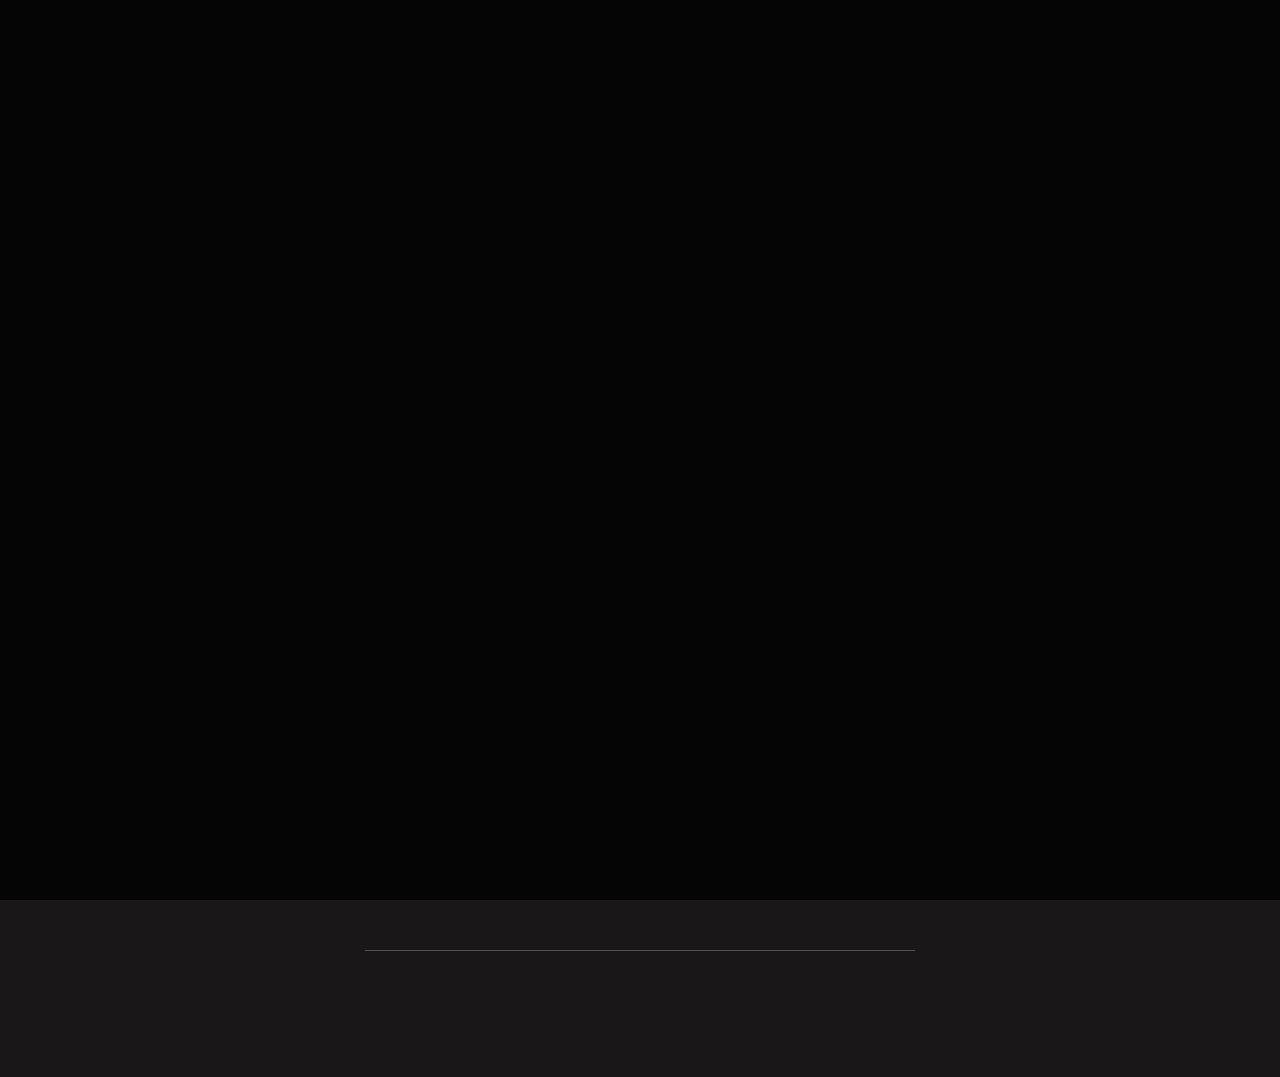
==== commit eb9ba360: "final working artist list" ====
--- a/artistislsit.html
+++ b/artistislsit.html
@@ -27,9 +27,9 @@
     <!-- script
     ================================================== -->
     <script src="js/modernizr.js"></script>
-    <script src="js/pace.min.js"></script>
+<script src="js/pace.min.js"></script>
 <script src="jQueryAssets/jquery-1.11.1.min.js"></script>
-    <script src="jQueryAssets/jquery.ui-1.10.4.accordion.min.js"></script>
+<script src="jQueryAssets/jquery.ui-1.10.4.accordion.min.js"></script>
 
     <!-- favicons
     ================================================== -->
@@ -91,32 +91,115 @@
 	
 	<!-- home
     ================================================== -->
-    <section id="home" class="s-home target-section" data-parallax="scroll" data-image-src="images/hpero-bg.jpg"  data-natural-width=3000 data-natural-height=50 data-position-y=center>
-
-        <div class="overlay"></div>
-        <div class="shadow-overlay"></div>
-
-        <div class="listhead">
-
+    
+	
+	
+		<!-- head-bg
+    ================================================== -->
+
+	
+	<div class="listhead">
+		
+	</div>
+	
+<!-- end head-bg -->
+	
+	 <!-- list
+    ================================================== -->
+<section id='about' class="s-about">
+
+        <div class="row section-header has-bottom-sep" data-aos="fade-up">
+            <div class="col-full">
+             
+              <blockquote>
+                <blockquote>
+                  <h2 class="display-1 display-1--light">DISCOVER ALL OUR ARTISTS</h2>
+                </blockquote>
+              </blockquote>
+              <!-- list start -->
+				
+             
+               <div class="tabset">
+  <!-- Tab 1 -->
+  <input type="radio" name="tabset" id="tab1" aria-controls="marzen" checked>
+  <label for="tab1">Contemporary</label>
+  <!-- Tab 2 -->
+  <input type="radio" name="tabset" id="tab2" aria-controls="rauchbier">
+  <label for="tab2">Masters&nbsp;</label>
+  <!-- Tab 3 -->
+  <input type="radio" name="tabset" id="tab3" aria-controls="dunkles">
+  <label for="tab3">New Artists&nbsp;</label>
+  
+  <div class="tab-panels">
+    <section id="marzen" class="tab-panel">
      
-
-        </div> <!-- end home-content -->
-
-
+      <ul style="list-style-type:none" class="liststyle" >
+  <li>ACCOSSATO DANIELE</li>
+<li>ALLARD FRED</li>
+<li>ANNALÙ</li>
+<li>ARMAN</li>
+<li>AVILA ADRIAN</li>
+<li>BACON FRANCIS</li>
+<li>BARLOW PHILIP</li>
+<li>BRUVEL GIL</li>
+<li>BUFFET BERNARD</li>
+<li>CALLAS MICHAEL</li>
+     </ul>
+		
+    </section>
+	  
+    <section id="rauchbier" class="tab-panel">
      
-        <!-- end home-social -->
-
-    </section> <!-- end s-home -->
-	
-	
-		<!-- List
-    ================================================== -->
-<section>
-	
-	
-	
-</section>
-	<!-- end -list -->
+		<ul style="list-style-type:none" class="liststyle">
+<li>ACCOSSATO DANIELE</li>
+<li>ALLARD FRED</li>
+<li>ANNALÙ</li>
+<li>ARMAN</li>
+<li>AVILA ADRIAN</li>
+<li>BECKRICH PAUL</li>
+<li>BIANCO NICOLAS</li>
+<li>BOTERO FERNANDO</li>
+<li>BRAULT PIERRE</li>
+<li>BRUET THIERRY</li>
+<li>BRUSAURO VALÉRIE</li>
+<li>BRUVEL GIL</li>
+<li>BUFFET BERNARD</li>
+<li>CALLAS MICHAEL</li>
+</ul>
+		
+    </section>
+    <section id="dunkles" class="tab-panel">
+      <ul style="list-style-type:none" class="liststyle">
+<li>BARLOW PHILIP</li>
+<li>BASSOMPIERRE MICHEL</li>
+<li>BECKRICH PAUL</li>
+<li>BIANCO NICOLAS</li>
+<li>BOTERO FERNANDO</li>
+<li>BRAULT PIERRE</li>
+<li>BRUET THIERRY</li>
+<li>BRUSAURO VALÉRIE</li>
+<li>BRUVEL GIL</li>
+<li>BUFFET BERNARD</li>
+<li>CALLAS MICHAEL</li>
+</ul>
+    </section>
+  </div>
+  
+</div>
+				
+           
+				
+				<!-- list end -->
+			
+			
+			
+        </div> <!-- end section-header -->
+
+      
+    </section> 
+    <!-- end list -->
+	
+	
 	
 <!-- preloader
     ================================================== -->
--- a/css/main.css
+++ b/css/main.css
@@ -711,7 +711,7 @@
     font-weight: bold;
     margin-bottom: .9rem;
     line-height: 1.714;
-    color: #000000;
+    color: #FFFFFF;
     display: block;
 }
 
@@ -2200,10 +2200,13 @@
 .s-about {
     padding-top: 16.2rem;
     padding-bottom: 9rem;
-    background-color: #5da1a6;
+    background-color: #191717;
     color: #010507;
     position: relative;
 }
+z {
+}
+
 
 .s-about .section-header.has-bottom-sep::before {
     background-color: rgba(255, 255, 255, 0.25);
@@ -3260,16 +3263,8 @@
     }
 }
 
-.s-head{
-	display: table-cell;
-    width: 100%;
-    height: 50%;
-    vertical-align: middle;
-    padding-bottom: 15.6rem;
-    position: relative;
-    overflow: hidden;
-	background-color: #5da1a6;
-}
+
+
 
 
 /* ------------------------------------------------------------------- 
@@ -3610,5 +3605,99 @@
     }
 }
 
-
-/*# sourceMappingURL=main.css.map */+/* ------------------------------------------------------------------- 
+ * responsive:
+ * list
+ * ------------------------------------------------------------------- */
+.listhead{
+    width: 100%;
+    height: 10%;
+    vertical-align: middle;
+    padding-bottom: 10.0rem;
+    position: relative;
+    overflow: hidden;
+    background-color: #191717;
+    display: flex;
+	
+		
+}
+
+/*
+ CSS for the main interaction
+*/
+.tabset > input[type="radio"] {
+  position: absolute;
+  left: -200vw;
+}
+
+.tabset .tab-panel {
+  display: none;
+}
+
+.tabset > input:first-child:checked ~ .tab-panels > .tab-panel:first-child,
+.tabset > input:nth-child(3):checked ~ .tab-panels > .tab-panel:nth-child(2),
+.tabset > input:nth-child(5):checked ~ .tab-panels > .tab-panel:nth-child(3),
+.tabset > input:nth-child(7):checked ~ .tab-panels > .tab-panel:nth-child(4),
+.tabset > input:nth-child(9):checked ~ .tab-panels > .tab-panel:nth-child(5),
+.tabset > input:nth-child(11):checked ~ .tab-panels > .tab-panel:nth-child(6) {
+  display: block;
+}
+
+/*
+ Styling
+*/
+body {
+  font: 16px/1.5em "Overpass", "Open Sans", Helvetica, sans-serif;
+  color: #333;
+  font-weight: 300;
+}
+
+.tabset > label {
+  position: relative;
+  display: inline-block;
+  padding: 15px 15px 25px;
+ /* border: 11px solid transparent; */
+  border-bottom: 0;
+  cursor: pointer;
+  font-weight: 600;
+}
+
+.tabset > label::after {
+  content: "";
+  position: absolute;
+  left: 15px;
+  bottom: 10px;
+  width: 22px;
+  height: 4px;
+  background: #FFFFFF;
+}
+
+.tabset > label:hover,
+.tabset > input:focus + label {
+  color: #DBE1DB;
+}
+
+.tabset > label:hover::after,
+.tabset > input:focus + label::after,
+.tabset > input:checked + label::after {
+  background: #2E8E30;
+}
+
+.tabset > input:checked + label {
+    border-color: #B4191B;
+    border-bottom: 0px solid #fff;
+    margin-bottom: -1px;
+}
+
+.tab-panel {
+  padding: 30px 0;
+  border-top: 1px solid #ccc;
+}
+
+.liststyle li{
+    color: #FFFFFF;
+    font-family: Poppins;
+    text-align: left;
+}
+
+/*# sourceMappingURL=main.css.map */
